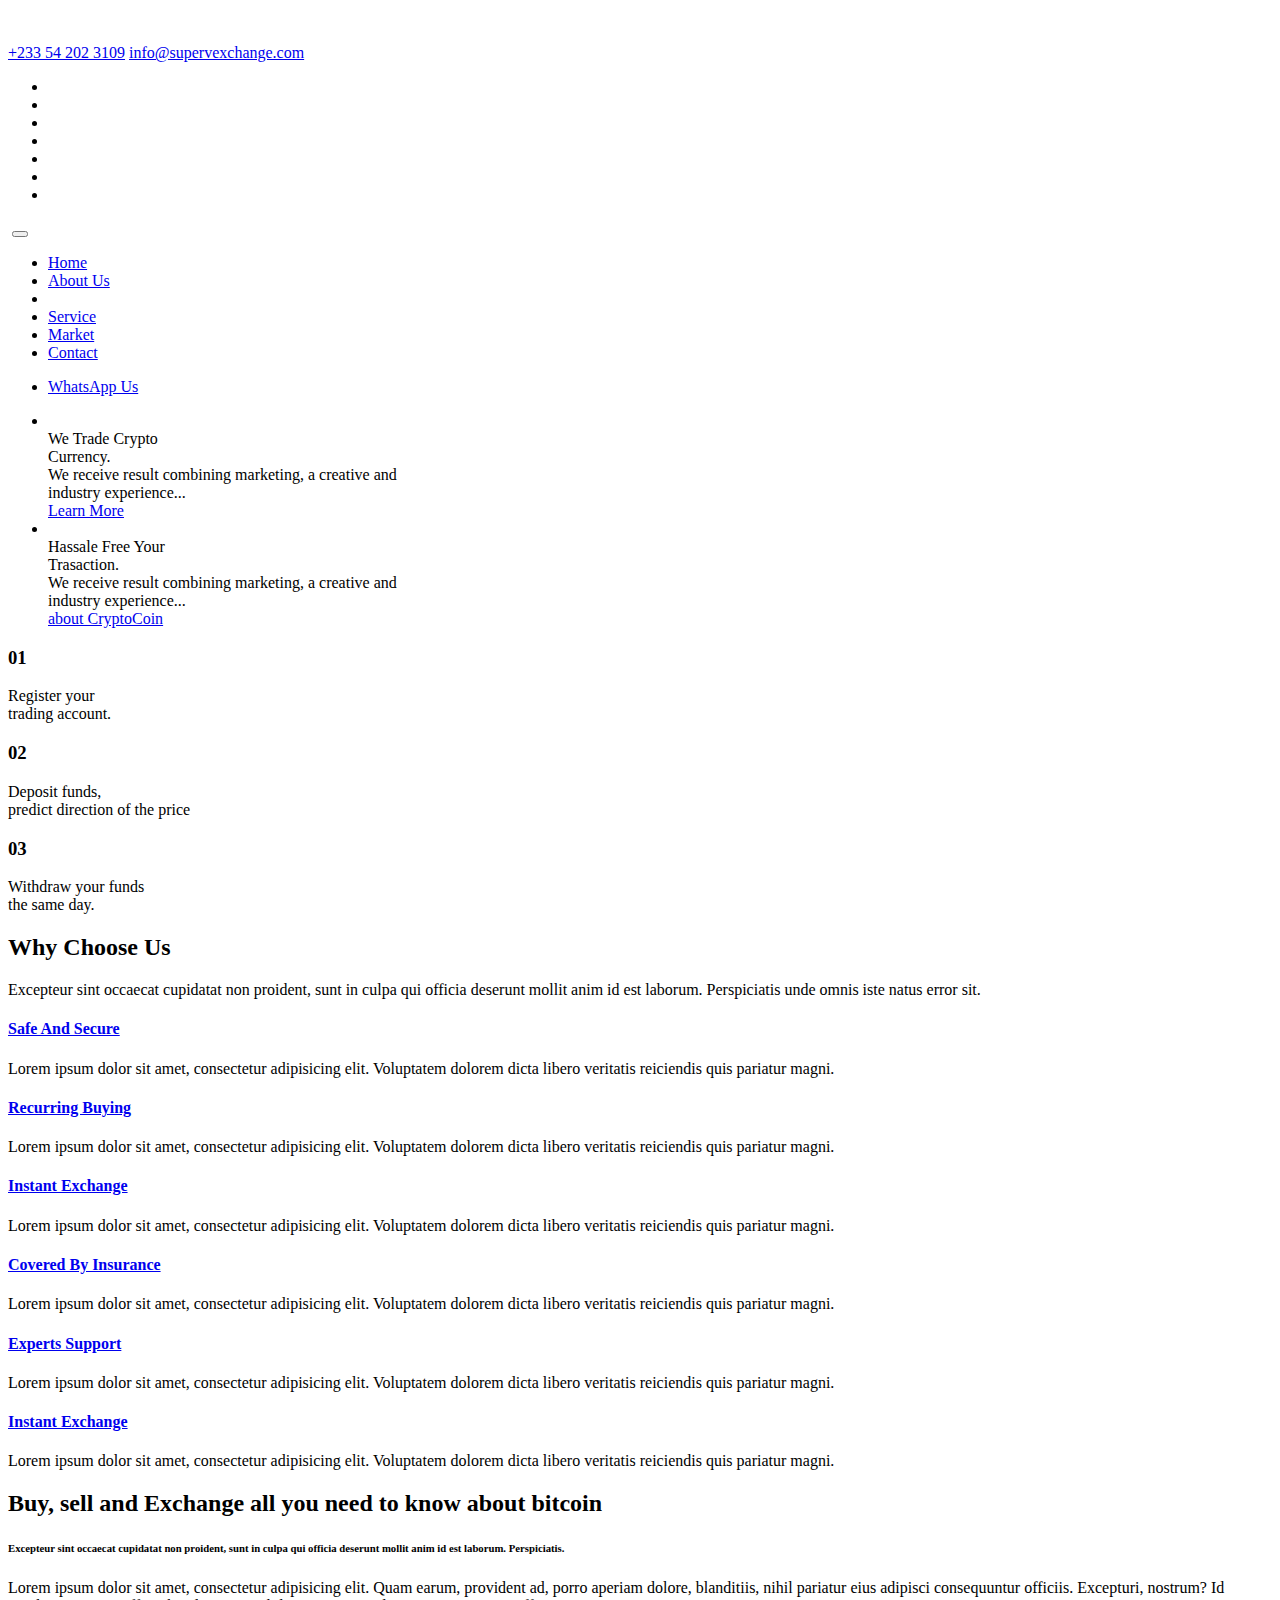
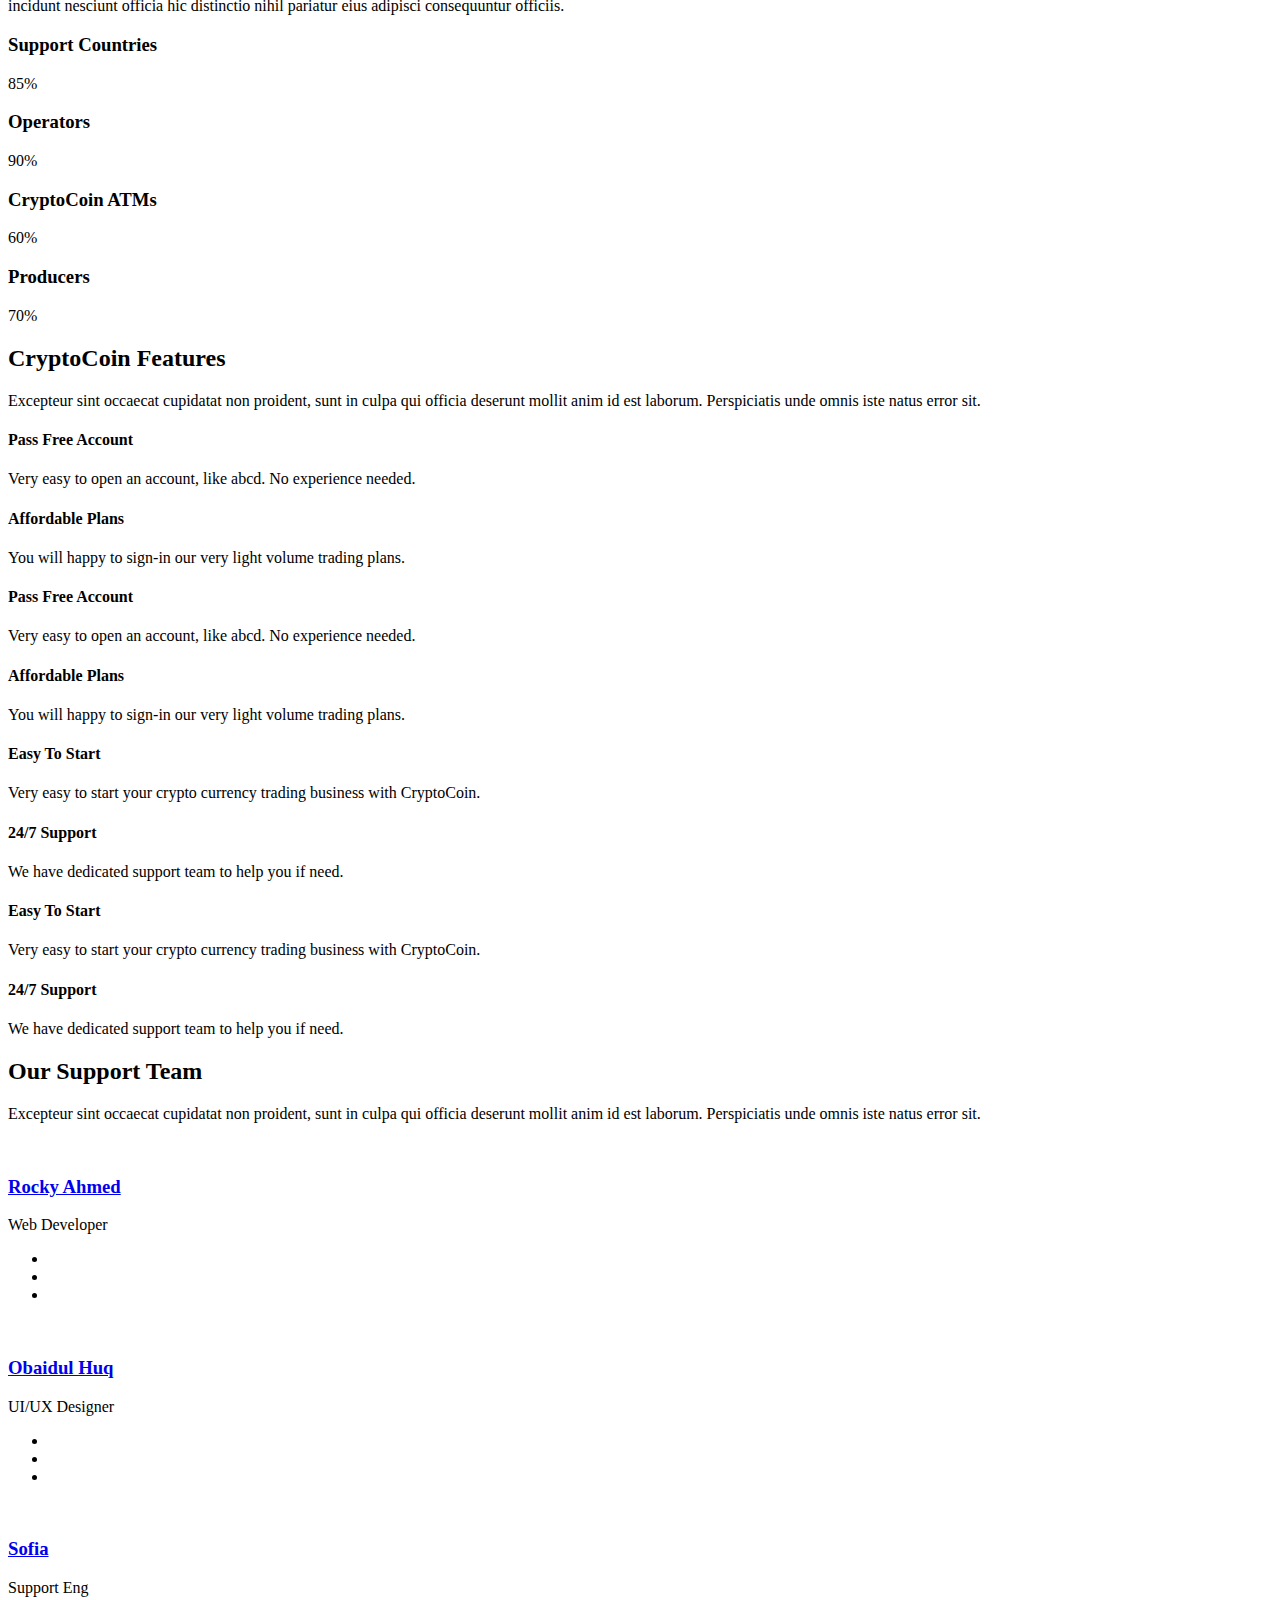
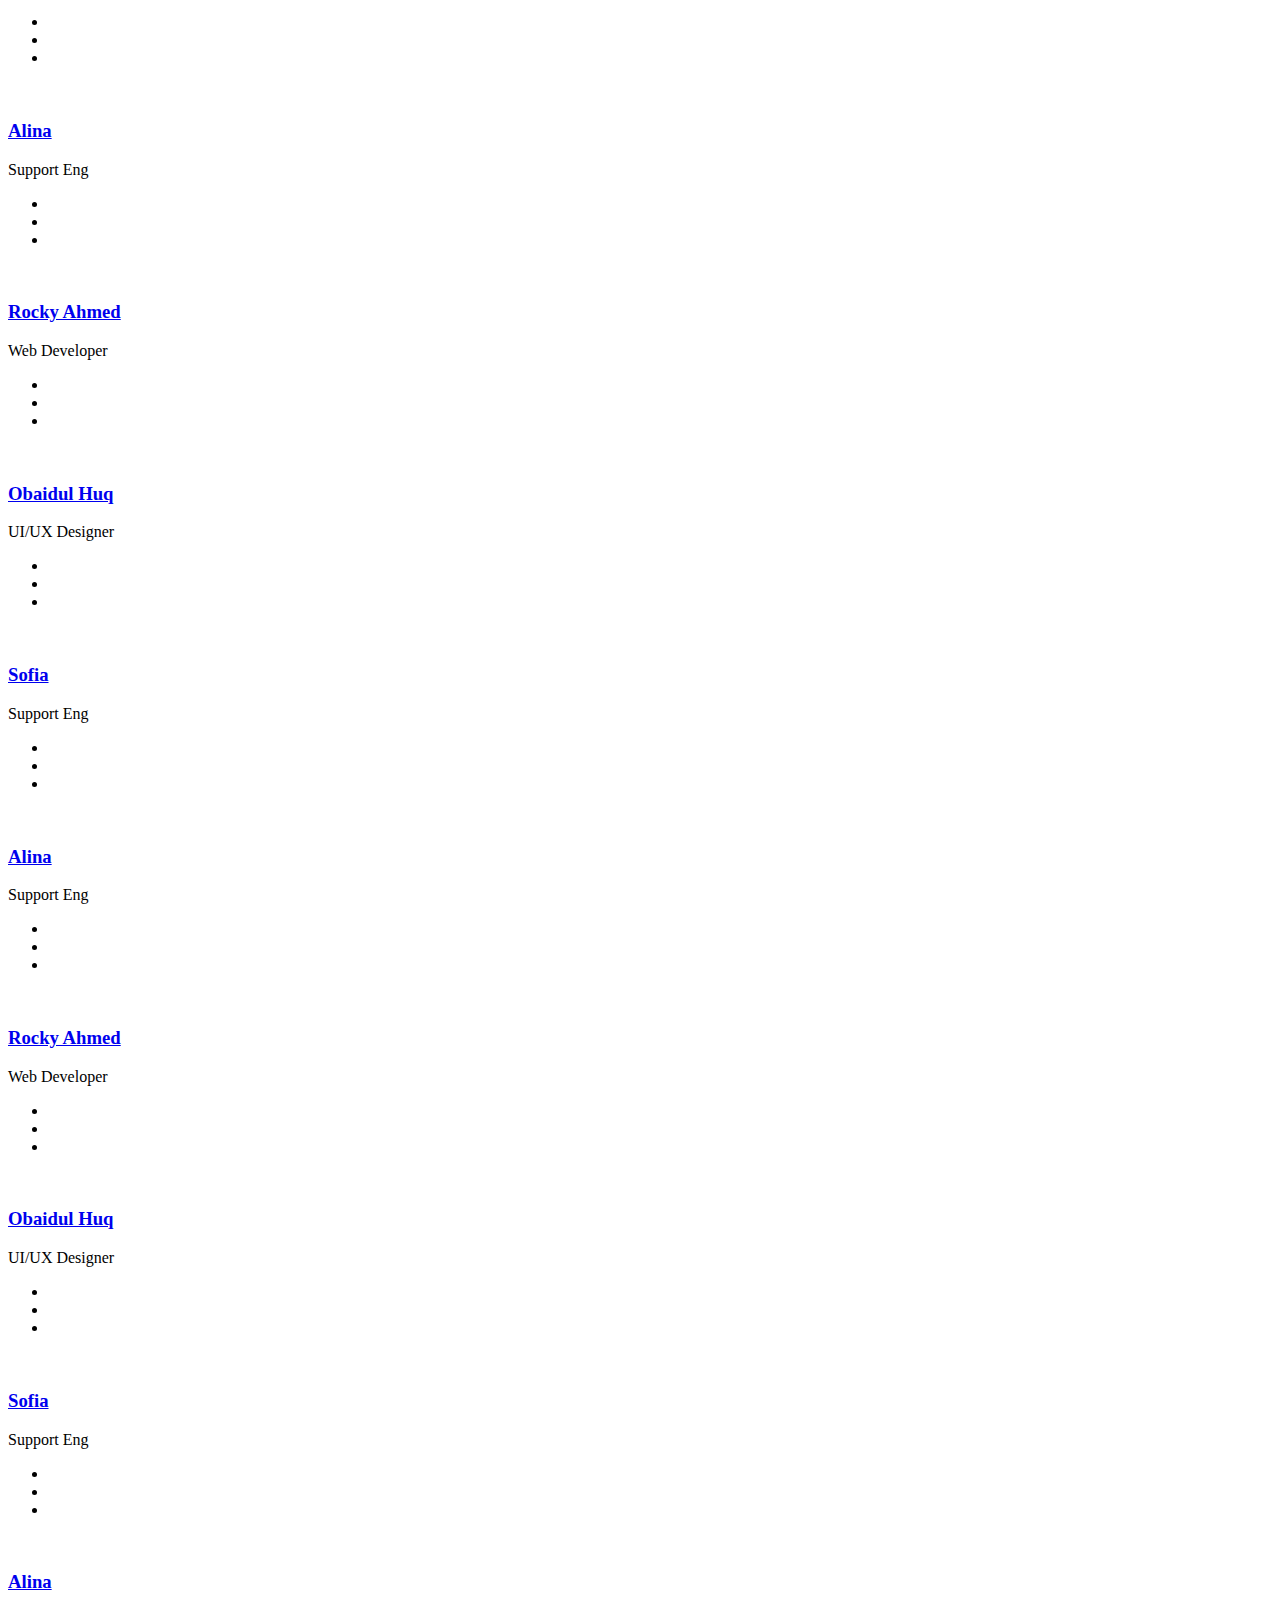
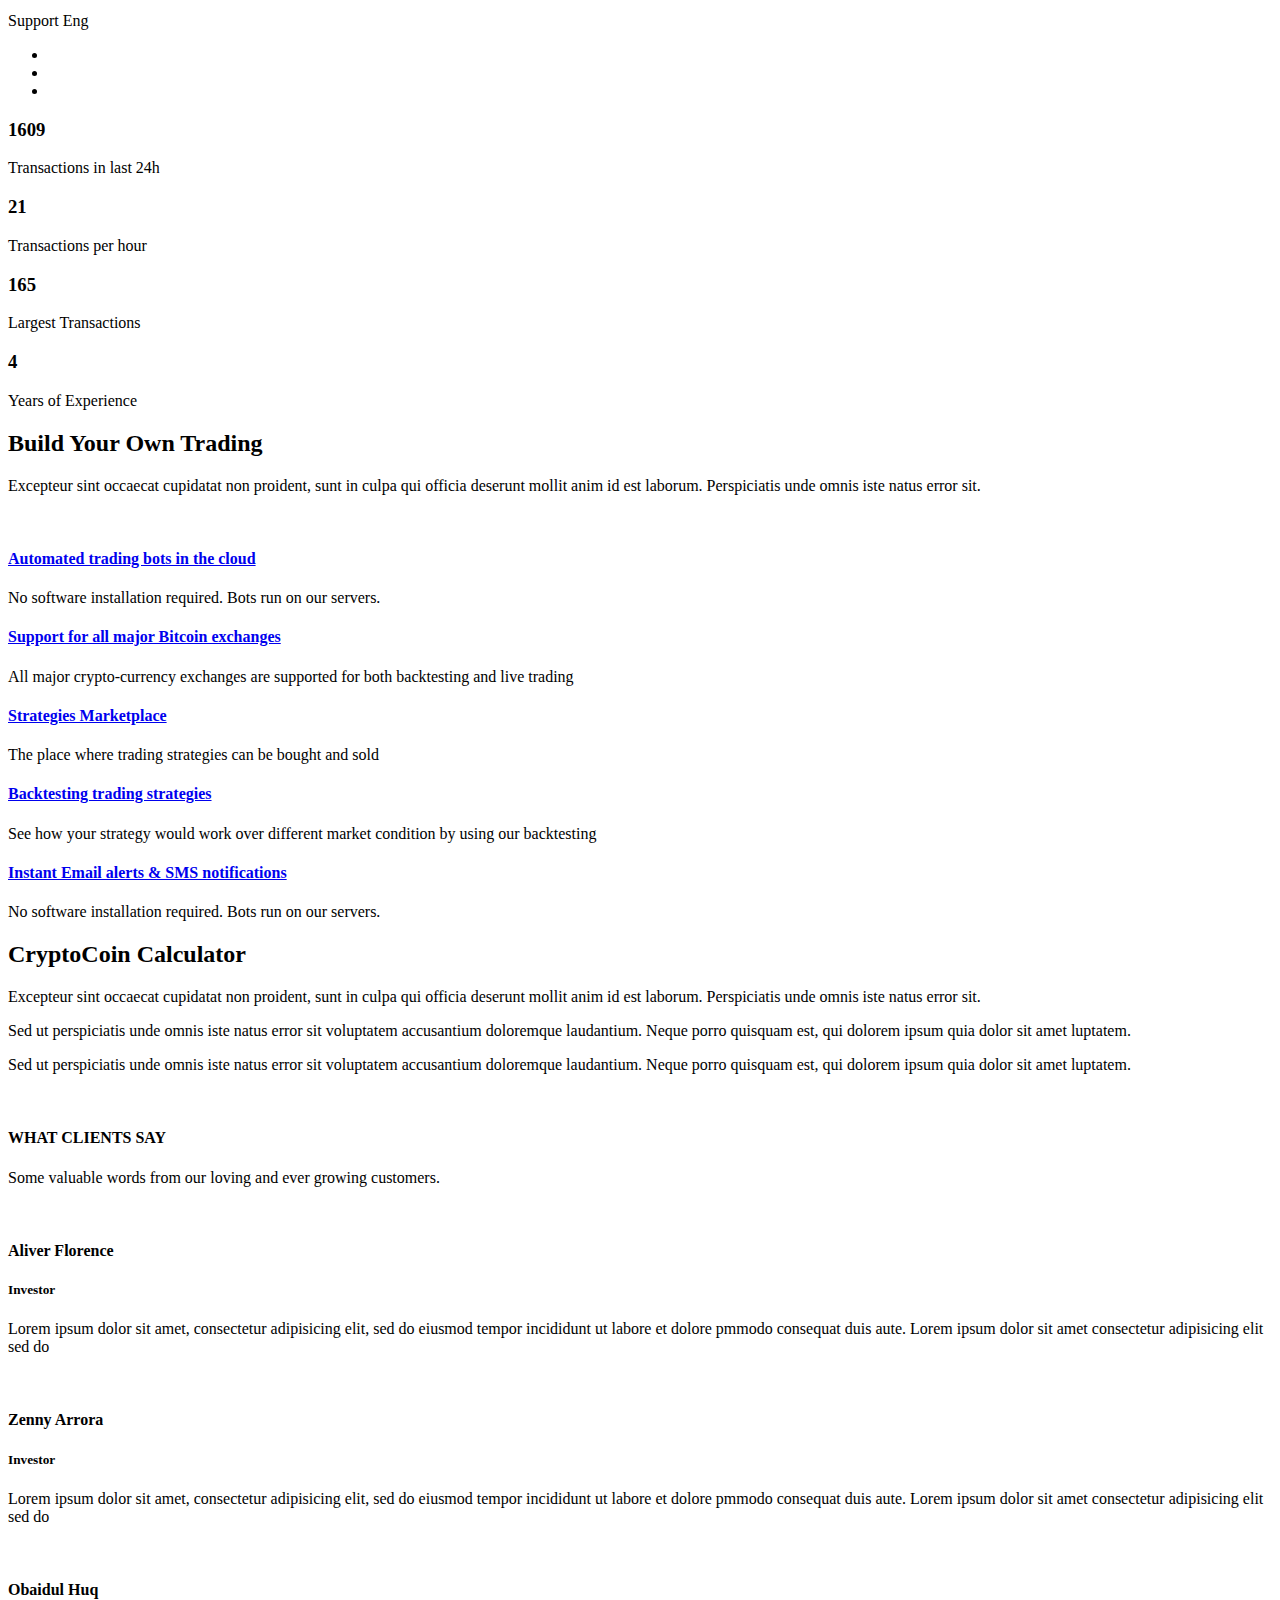
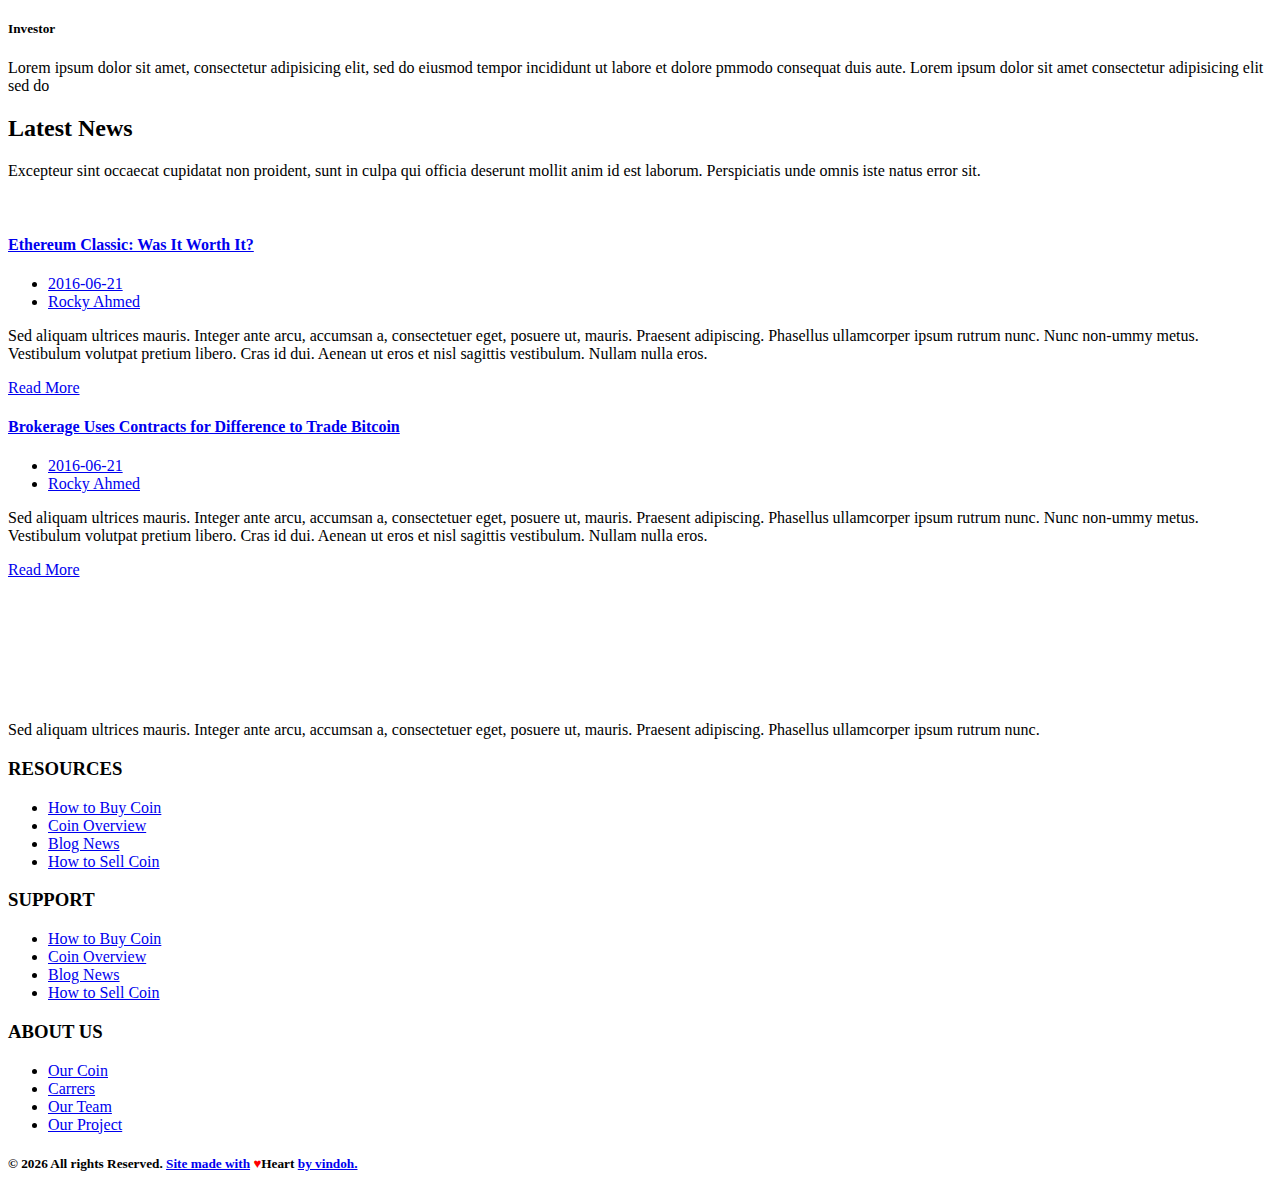
==== index.html @ 423808af "Initial commit" ====
<!DOCTYPE html>
<html lang="en">
    <head>
        <meta charset="utf-8">
        <meta http-equiv="X-UA-Compatible" content="IE=edge">
        <meta name="viewport" content="width=device-width, initial-scale=1">
        
        <link rel="icon" href="img/sani-icon.png" type="image/x-icon" />
        <!-- The above 3 meta tags *must* come first in the head; any other head content must come *after* these tags -->
        <title>SupervExchange</title>

        <style>
            .red-heart {
                color: red;
            }
        </style>

        <!-- Icon css link -->
        <link href="css/font-awesome.min.css" rel="stylesheet">
        <link href="vendors/flat-icon/flaticon.css" rel="stylesheet">
        <!-- Bootstrap -->
        <link href="css/bootstrap.min.css" rel="stylesheet">
        
        <!-- Rev slider css -->
        <link href="vendors/revolution/css/settings.css" rel="stylesheet">
        <link href="vendors/revolution/css/layers.css" rel="stylesheet">
        <link href="vendors/revolution/css/navigation.css" rel="stylesheet">
        
        <!-- Extra plugin css -->
        <link href="vendors/owl-carousel/owl.carousel.min.css" rel="stylesheet">
        <link href="vendors/animate-css/animate.css" rel="stylesheet">
        <link href="vendors/nice-select/nice-select.css" rel="stylesheet">
        
        <link href="css/style.css" rel="stylesheet">
        <link href="css/responsive.css" rel="stylesheet">

        <!-- HTML5 shim and Respond.js for IE8 support of HTML5 elements and media queries -->
        <!-- WARNING: Respond.js doesn't work if you view the page via file:// -->
        <!--[if lt IE 9]>
        <script src="https://oss.maxcdn.com/html5shiv/3.7.3/html5shiv.min.js"></script>
        <script src="https://oss.maxcdn.com/respond/1.4.2/respond.min.js"></script>
        <![endif]-->
    </head>
    <body>
       
       <div class="preloader">
            <div class="left_pre"></div>
            <div class="right_pre"></div>
            <div class="row m0 content">            
                <div class="circle">
                    <div class="red">
                        <div class="rotator">
                            <img src="img/curve.png" alt="">
                        </div>
                        <a href="#" class="logo"><img src="img/loading-img.png" alt=""></a>
                    </div>
                </div>
            </div>
        </div>
        
        <!--================Header Menu Area =================-->
        <header class="main_menu_area">
            <div class="top_menu">
                <div class="container">
                    <div class="float-md-left">
                        <div class="top_contact">
                            <a href="https://wa.me/233542023109"><i class="fa fa-phone"></i>+233 54 202 3109</a>
                            <a href="mailto:info@wethemez.com"><i class="fa fa-envelope"></i>info@supervexchange.com</a>
                        </div>
                    </div>
                    <div class="float-md-right">
                        <ul class="top_social">
                            <li><a href="#"><i class="fa fa-facebook"></i></a></li>
                            <li><a href="#"><i class="fa fa-twitter"></i></a></li>
                            <li><a href="#"><i class="fa fa-dribbble"></i></a></li>
                            <li><a href="#"><i class="fa fa-behance"></i></a></li>
                            <li><a href="#"><i class="fa fa-instagram"></i></a></li>
                            <li><a href="#"><i class="fa fa-google-plus"></i></a></li>
                            <li><a href="#"><i class="fa fa-youtube-play"></i></a></li>
                        </ul>
                    </div>
                </div>
            </div>
            <div class="main_menu_inner">
                <div class="container">
                    <nav class="navbar navbar-expand-lg navbar-light bg-light">
                        <a class="navbar-brand" href="#"><img src="img/logo.png" alt=""></a>
                        <button class="navbar-toggler" data-toggle="collapse" data-target="#navbarSupportedContent" aria-controls="navbarSupportedContent" aria-expanded="false" aria-label="Toggle navigation">
                            <span class="my_toggle_menu">
                            	<span></span>
                            	<span></span>
                            	<span></span>
                            </span>
                        </button>

                        <div class="collapse navbar-collapse" id="navbarSupportedContent">
                            <ul class="navbar-nav mr-auto">
                                <li class="nav-item dropdown submenu active">
                                    <a class="nav-link dropdown-toggle" href="index.html" role="button"  aria-haspopup="true" aria-expanded="false">
                                    Home
                                    </a>
                                </li>
                                <li class="nav-item">
                                    <a class="nav-link" href="about-us.html">About Us</a>
                                </li>
                                <li class="nav-item dropdown submenu">
                                    <li class="nav-item">
                                        <a class="nav-link" href="service.html">Service</a>
                                    </li>
                                </li>
                                <li class="nav-item">
                                    <a class="nav-link" href="market-data.html">Market</a>
                                </li>
                                <li class="nav-item">
                                    <a class="nav-link" href="contact.html">Contact</a>
                                </li>
                            </ul>
                            <ul class="navbar-nav justify-content-end">
                                <li class="nav-item">
                                    <a class="nav-link" href="https://wa.me/233542023109">WhatsApp Us</a>
                                </li>
                            </ul>
                        </div>
                    </nav>
                </div>
            </div>
        </header>
        <!--================End Footer Area =================-->
        
        <!--================Slider Area =================-->
        <section class="home_agency_slider_area">
            <div id="home_slider" class="rev_slider" data-version="5.3.1.6">
                <ul>
                    <li data-index="rs-1587" data-transition="fade" data-slotamount="default" data-hideafterloop="0" data-hideslideonmobile="off"  data-easein="default" data-easeout="default" data-masterspeed="300"  data-thumb="img/home-slider/slider-1.jpg"  data-rotate="0"  data-saveperformance="off"  data-title="Creative" data-param1="01" data-param2="" data-param3="" data-param4="" data-param5="" data-param6="" data-param7="" data-param8="" data-param9="" data-param10="" data-description="">
                    <!-- MAIN IMAGE -->
                    <img src="img/home-slider/slider-1.jpg"  alt="" data-bgposition="center center" data-bgfit="cover" data-bgrepeat="no-repeat" data-bgparallax="5" class="rev-slidebg" data-no-retina>

                        <!-- LAYER NR. 1 -->
                        <div class="slider_text_box">
                            <div class="tp-caption tp-resizeme first_text" 
                            data-x="['left','left','left','left','left','center']" 
                            data-hoffset="['0','80','80','0','15','0']" 
                            data-y="['top','top','top','top']" 
                            data-voffset="['290','290','290','290','320','180']" 
                            data-fontsize="['70','70','70','70','50','30']"
                            data-lineheight="['80','80','80','80','60','40']"
                            data-width="['none','none','none','none','none']"
                            data-height="none"
                            data-whitespace="nowrap"
                            data-type="text" 
                            data-responsive_offset="on" 
                            data-frames='[{"delay":"+290","speed":2000,"frame":"0","from":"y:50px;opacity:0;fb:20px;","to":"o:1;fb:0;","ease":"Power4.easeOut"},{"delay":"wait","speed":300,"frame":"999","to":"opacity:0;fb:0;","ease":"Power3.easeInOut"}]'
                            data-textAlign="['left','left','left','left','left','center']">We Trade <span> Crypto</span><br/>Currency<span>.</span></div>
                            
                            <div class="tp-caption tp-resizeme secand_text" 
                                data-x="['left','left','left','left','left','center']" 
                                data-hoffset="['0','80','80','0','15','0']" 
                                data-y="['top','top','top','top']" 
                                data-voffset="['475','475',475','475','475','270']"   
                                data-fontsize="['22','22','22','22','16','16']"
                                data-lineheight="['38','38','38','38','28','28']"
                                data-width="['none','none','none','none','none','300']"
                                data-height="none"
                                data-whitespace="['nowrap','nowrap','nowrap','nowrap','nowrap','normal']"
                                data-type="text" 
                                data-transform_idle="o:1;"
                                data-frames="[{&quot;delay&quot;:10,&quot;speed&quot;:1500,&quot;frame&quot;:&quot;0&quot;,&quot;from&quot;:&quot;y:[100%];z:0;rX:0deg;rY:0;rZ:0;sX:1;sY:1;skX:0;skY:0;opacity:0;&quot;,&quot;mask&quot;:&quot;x:0px;y:[100%];s:inherit;e:inherit;&quot;,&quot;to&quot;:&quot;o:1;&quot;,&quot;ease&quot;:&quot;Power2.easeInOut&quot;},{&quot;delay&quot;:&quot;wait&quot;,&quot;speed&quot;:1500,&quot;frame&quot;:&quot;999&quot;,&quot;to&quot;:&quot;y:[175%];&quot;,&quot;mask&quot;:&quot;x:inherit;y:inherit;s:inherit;e:inherit;&quot;,&quot;ease&quot;:&quot;Power2.easeInOut&quot;}]"
                                data-textAlign="['left','left','left','left','left','center']">We receive result combining marketing, a creative and <br /> industry experience...
                            </div>
                            
                            <div class="tp-caption tp-resizeme" 
                                data-x="['left','left','left','left','left','center']" 
                                data-hoffset="['0','80','80','0','15','0']" 
                                data-y="['top','top','top','top']" 
                                data-voffset="['580','580','580','580','580','380']" 
                                data-width="['none','none','none','none','none']"
                                data-height="none"
                                data-whitespace="nowrap"
                                data-type="text" 
                                data-responsive_offset="on" 
                                data-frames="[{&quot;delay&quot;:10,&quot;speed&quot;:1500,&quot;frame&quot;:&quot;0&quot;,&quot;from&quot;:&quot;y:[100%];z:0;rX:0deg;rY:0;rZ:0;sX:1;sY:1;skX:0;skY:0;opacity:0;&quot;,&quot;mask&quot;:&quot;x:0px;y:[100%];s:inherit;e:inherit;&quot;,&quot;to&quot;:&quot;o:1;&quot;,&quot;ease&quot;:&quot;Power2.easeInOut&quot;},{&quot;delay&quot;:&quot;wait&quot;,&quot;speed&quot;:1500,&quot;frame&quot;:&quot;999&quot;,&quot;to&quot;:&quot;y:[175%];&quot;,&quot;mask&quot;:&quot;x:inherit;y:inherit;s:inherit;e:inherit;&quot;,&quot;ease&quot;:&quot;Power2.easeInOut&quot;}]"
                                data-textAlign="['left','left','left','left','left','center']">
                                <a class="slider_btn" href="#">Learn More</a>
                            </div>
                        </div>
                    </li>
                    <li data-index="rs-1588" data-transition="fade" data-slotamount="default" data-hideafterloop="0" data-hideslideonmobile="off"  data-easein="default" data-easeout="default" data-masterspeed="300"  data-thumb="img/home-slider/slider-2.jpg"  data-rotate="0"  data-saveperformance="off"  data-title="Creative" data-param1="01" data-param2="" data-param3="" data-param4="" data-param5="" data-param6="" data-param7="" data-param8="" data-param9="" data-param10="" data-description="">
                    <!-- MAIN IMAGE -->
                    <img src="img/home-slider/slider-2.jpg"  alt="" data-bgposition="center center" data-bgfit="cover" data-bgrepeat="no-repeat" data-bgparallax="5" class="rev-slidebg" data-no-retina>
                    <!-- LAYERS -->
                        <!-- LAYERS -->

                        <!-- LAYER NR. 1 -->
                        <div class="slider_text_box">
                            <div class="tp-caption tp-resizeme first_text" 
                            data-x="['left','left','left','left','left','center']" 
                            data-hoffset="['0','80','80','0','15','0']" 
                            data-y="['top','top','top','top']" 
                            data-voffset="['290','290','290','290','320','180']" 
                            data-fontsize="['70','70','70','70','50','30']"
                            data-lineheight="['80','80','80','80','60','40']"
                            data-width="['none','none','none','none','none']"
                            data-height="none"
                            data-whitespace="nowrap"
                            data-type="text" 
                            data-responsive_offset="on" 
                            data-frames="[{&quot;delay&quot;:10,&quot;speed&quot;:1500,&quot;frame&quot;:&quot;0&quot;,&quot;from&quot;:&quot;y:[-100%];z:0;rX:0deg;rY:0;rZ:0;sX:1;sY:1;skX:0;skY:0;&quot;,&quot;mask&quot;:&quot;x:0px;y:0px;s:inherit;e:inherit;&quot;,&quot;to&quot;:&quot;o:1;&quot;,&quot;ease&quot;:&quot;Power2.easeInOut&quot;},{&quot;delay&quot;:&quot;wait&quot;,&quot;speed&quot;:1500,&quot;frame&quot;:&quot;999&quot;,&quot;to&quot;:&quot;y:[175%];&quot;,&quot;mask&quot;:&quot;x:inherit;y:inherit;s:inherit;e:inherit;&quot;,&quot;ease&quot;:&quot;Power2.easeInOut&quot;}]"
                            data-textAlign="['left','left','left','left','left','center']">Hassale Free Your <br /><span>Trasaction</span>.</div>
                            
                            <div class="tp-caption tp-resizeme secand_text" 
                                data-x="['left','left','left','left','left','center']" 
                                data-hoffset="['0','80','80','0','15','0']" 
                                data-y="['top','top','top','top']" 
                                data-voffset="['475','475',475','475','475','270']"   
                                data-fontsize="['22','22','22','22','16','16']"
                                data-lineheight="['38','38','38','38','28','28']"
                                data-width="['none','none','none','none','none','300']"
                                data-height="none"
                                data-whitespace="['nowrap','nowrap','nowrap','nowrap','nowrap','normal']"
                                data-type="text" 
                                data-responsive_offset="on"
                                data-transform_idle="o:1;"
                                data-frames="[{&quot;delay&quot;:10,&quot;speed&quot;:1500,&quot;frame&quot;:&quot;0&quot;,&quot;from&quot;:&quot;y:[100%];z:0;rX:0deg;rY:0;rZ:0;sX:1;sY:1;skX:0;skY:0;opacity:0;&quot;,&quot;mask&quot;:&quot;x:0px;y:[100%];s:inherit;e:inherit;&quot;,&quot;to&quot;:&quot;o:1;&quot;,&quot;ease&quot;:&quot;Power2.easeInOut&quot;},{&quot;delay&quot;:&quot;wait&quot;,&quot;speed&quot;:1500,&quot;frame&quot;:&quot;999&quot;,&quot;to&quot;:&quot;y:[175%];&quot;,&quot;mask&quot;:&quot;x:inherit;y:inherit;s:inherit;e:inherit;&quot;,&quot;ease&quot;:&quot;Power2.easeInOut&quot;}]"
                                data-textAlign="['left','left','left','left','left','center']">We receive result combining marketing, a creative and <br /> industry experience...
                            </div>
                            
                            <div class="tp-caption tp-resizeme" 
                                data-x="['left','left','left','left','left','center']" 
                                data-hoffset="['0','80','80','0','15','0']" 
                                data-y="['top','top','top','top']" 
                                data-voffset="['580','580','580','580','580','380']" 
                                data-width="['none','none','none','none','none']"
                                data-type="text" 
                                data-responsive_offset="on" 
                                data-frames="[{&quot;delay&quot;:10,&quot;speed&quot;:1500,&quot;frame&quot;:&quot;0&quot;,&quot;from&quot;:&quot;y:[100%];z:0;rX:0deg;rY:0;rZ:0;sX:1;sY:1;skX:0;skY:0;opacity:0;&quot;,&quot;mask&quot;:&quot;x:0px;y:[100%];s:inherit;e:inherit;&quot;,&quot;to&quot;:&quot;o:1;&quot;,&quot;ease&quot;:&quot;Power2.easeInOut&quot;},{&quot;delay&quot;:&quot;wait&quot;,&quot;speed&quot;:1500,&quot;frame&quot;:&quot;999&quot;,&quot;to&quot;:&quot;y:[175%];&quot;,&quot;mask&quot;:&quot;x:inherit;y:inherit;s:inherit;e:inherit;&quot;,&quot;ease&quot;:&quot;Power2.easeInOut&quot;}]"
                                data-textAlign="['left','left','left','left','left','center']">
                                <a class="slider_btn" href="#">about CryptoCoin</a>
                            </div>
                        </div>
                    </li>
                </ul>
            </div>
        </section>
        <!--================End Slider Area =================-->
        
        <!--================Small Feature Area =================-->
        <section class="small_feature_area p_100">
            <div class="container">
                <div class="row small_feature_inner">
                    <div class="col-lg-4 col-md-6">
                        <div class="media">
                            <div class="d-flex">
                                <h3>01</h3>
                            </div>
                            <div class="media-body">
                                <p>Register your <br /> trading account.</p>
                            </div>
                        </div>
                    </div>
                    <div class="col-lg-4 col-md-6">
                        <div class="media">
                            <div class="d-flex">
                                <h3>02</h3>
                            </div>
                            <div class="media-body">
                                <p>Deposit funds, <br /> predict direction of the price </p>
                            </div>
                        </div>
                    </div>
                    <div class="col-lg-4 col-md-6">
                        <div class="media">
                            <div class="d-flex">
                                <h3>03</h3>
                            </div>
                            <div class="media-body">
                                <p>Withdraw your funds <br /> the same day.</p>
                            </div>
                        </div>
                    </div>
                </div>
            </div>
        </section>
        <!--================End Small Feature Area =================-->
        
        <!--================Choose Bitcoin Area =================-->
        <section class="choose_bitcoin_area p_100">
            <div class="container">
                <div class="main_title">
                    <h2>Why Choose Us</h2>
                    <p>Excepteur sint occaecat cupidatat non proident, sunt in culpa qui officia deserunt mollit anim id est laborum. Perspiciatis unde omnis iste natus error sit.</p>
                </div>
                <div class="row choose_bit_inner">
                    <div class="col-lg-4 col-md-6">
                        <div class="choose_botcoin_item">
                            <i class="flaticon-money-5"></i>
                            <a href="#"><h4>Safe And Secure</h4></a>
                            <p>Lorem ipsum dolor sit amet, consectetur adipisicing elit. Voluptatem dolorem dicta libero veritatis reiciendis quis pariatur magni.</p>
                        </div>
                    </div>
                    <div class="col-lg-4 col-md-6">
                        <div class="choose_botcoin_item">
                            <i class="flaticon-money-2"></i>
                            <a href="#"><h4>Recurring Buying</h4></a>
                            <p>Lorem ipsum dolor sit amet, consectetur adipisicing elit. Voluptatem dolorem dicta libero veritatis reiciendis quis pariatur magni.</p>
                        </div>
                    </div>
                    <div class="col-lg-4 col-md-6">
                        <div class="choose_botcoin_item">
                            <i class="flaticon-bitcoin-1"></i>
                            <a href="#"><h4>Instant Exchange</h4></a>
                            <p>Lorem ipsum dolor sit amet, consectetur adipisicing elit. Voluptatem dolorem dicta libero veritatis reiciendis quis pariatur magni.</p>
                        </div>
                    </div>
                    <div class="col-lg-4 col-md-6">
                        <div class="choose_botcoin_item">
                            <i class="flaticon-money-6"></i>
                            <a href="#"><h4>Covered By Insurance</h4></a>
                            <p>Lorem ipsum dolor sit amet, consectetur adipisicing elit. Voluptatem dolorem dicta libero veritatis reiciendis quis pariatur magni.</p>
                        </div>
                    </div>
                    <div class="col-lg-4 col-md-6">
                        <div class="choose_botcoin_item">
                            <i class="flaticon-money-7"></i>
                            <a href="#"><h4>Experts Support</h4></a>
                            <p>Lorem ipsum dolor sit amet, consectetur adipisicing elit. Voluptatem dolorem dicta libero veritatis reiciendis quis pariatur magni.</p>
                        </div>
                    </div>
                    <div class="col-lg-4 col-md-6">
                        <div class="choose_botcoin_item">
                            <i class="flaticon-money-8"></i>
                            <a href="#"><h4>Instant Exchange</h4></a>
                            <p>Lorem ipsum dolor sit amet, consectetur adipisicing elit. Voluptatem dolorem dicta libero veritatis reiciendis quis pariatur magni.</p>
                        </div>
                    </div>
                </div>
            </div>
        </section>
        <!--================End Choose Bitcoin Area =================-->
        
        <!--================Bitcoin About Area =================-->
        <section class="bitcoin_about_area p_100">
            <div class="container">
                <div class="row">
                    <div class="col-lg-5">
                        <div class="bitcoin_about_img" data-parallax="scroll" data-image-src="img/bitcoin-about.jpg">
                            
                        </div>
                    </div>
                    <div class="col-lg-7">
                        <div class="bit_about_text">
                            <div class="left_title">
                                <h2>Buy, sell and Exchange all you need to know about bitcoin</h2>
                                <h6>Excepteur sint occaecat cupidatat non proident, sunt in culpa qui officia deserunt mollit anim id est laborum. Perspiciatis.</h6>
                            </div>
                            <p>Lorem ipsum dolor sit amet, consectetur adipisicing elit. Quam earum, provident ad, porro aperiam dolore, blanditiis, nihil pariatur eius adipisci consequuntur officiis. Excepturi, nostrum? Id incidunt nesciunt officia hic distinctio nihil pariatur eius adipisci consequuntur officiis.</p>
                            <div class="our_skill_inner">
                                <div class="single_skill">
                                    <h3>Support Countries</h3>
                                    <div class="progress" data-value="85">
                                        <div class="progress-bar">
                                            <div class="progress_parcent"><span class="counter count-text" data-speed="3000" data-stop="85%">85</span>%</div>
                                        </div>
                                    </div>
                                </div>
                                <div class="single_skill">
                                    <h3>Operators</h3>
                                    <div class="progress" data-value="90">
                                        <div class="progress-bar">
                                            <div class="progress_parcent"><span class="counter count-text">90</span>%</div>
                                        </div>
                                    </div>
                                </div>
                                <div class="single_skill">
                                    <h3>CryptoCoin ATMs</h3>
                                    <div class="progress" data-value="60">
                                        <div class="progress-bar">
                                            <div class="progress_parcent"><span class="counter count-text">60</span>%</div>
                                        </div>
                                    </div>
                                </div>
                                <div class="single_skill">
                                    <h3>Producers</h3>
                                    <div class="progress" data-value="70">
                                        <div class="progress-bar">
                                            <div class="progress_parcent"><span class="counter count-text">70</span>%</div>
                                        </div>
                                    </div>
                                </div>
                            </div>
                        </div>
                    </div>
                </div>
            </div>
        </section>
        <!--================End Bitcoin About Area =================-->
        
        <!--================Why Gain Bitcoin Area =================-->
        <section class="why_gain_bitcoin p_100">
            <div class="container">
                <div class="main_title">
                    <h2>CryptoCoin Features</h2>
                    <p>Excepteur sint occaecat cupidatat non proident, sunt in culpa qui officia deserunt mollit anim id est laborum. Perspiciatis unde omnis iste natus error sit.</p>
                </div>
                <div class="row gain_coin_inner">
                    <div class="col-lg-3">
                        <div class="gain_coin_item coint_right wow fadeInRight animated" data-rel="1">
                            <div class="media">
                                <div class="media-body">
                                    <h4>Pass Free Account</h4>
                                    <p>Very easy to open an account, like abcd. No experience needed.</p>
                                </div>
                                <div class="d-flex">
                                    <i class="flaticon-money"></i> 
                                </div>
                            </div>
                        </div>
                        <div class="gain_coin_item coint_right wow fadeInRight animated" data-rel="2">
                            <div class="media">
                                <div class="media-body">
                                    <h4>Affordable Plans</h4>
                                    <p>You will happy to sign-in our very light volume trading plans.</p>
                                </div>
                                <div class="d-flex"><i class="flaticon-computer"></i></div>
                            </div>
                        </div>
                    </div>
                    <div class="col-lg-6">
                        <div class="gain_coin_round">
                            <div class="g_coin_r_item" data-rel="1">
                                <h4>Pass Free Account</h4>
                                <p>Very easy to open an account, like abcd. No experience needed.</p>
                            </div>
                            <div class="g_coin_r_item" data-rel="2">
                                <h4>Affordable Plans</h4>
                                <p>You will happy to sign-in our very light volume trading plans.</p>
                            </div>
                            <div class="g_coin_r_item" data-rel="3">
                                <h4>Easy To Start</h4>
                                <p>Very easy to start your crypto currency trading business with CryptoCoin.</p>
                            </div>
                            <div class="g_coin_r_item" data-rel="4">
                                <h4>24/7 Support</h4>
                                <p>We have dedicated support team to help you if need.</p>
                            </div>
                        </div>
                    </div>
                    <div class="col-lg-3">
                        <div class="gain_coin_item wow fadeInLeft animated" data-rel="3">
                            <div class="media">
                                <div class="d-flex"><i class="flaticon-money-1"></i></div>
                                <div class="media-body">
                                    <h4>Easy To Start</h4>
                                    <p>Very easy to start your crypto currency trading business with CryptoCoin.</p>
                                </div>
                            </div>
                        </div>
                        <div class="gain_coin_item wow fadeInLeft animated" data-rel="4">
                            <div class="media">
                                <div class="d-flex">
                                    <i class="flaticon-computer-1"></i>
                                </div>
                                <div class="media-body">
                                    <h4>24/7 Support</h4>
                                    <p>We have dedicated support team to help you if need.</p>
                                </div>
                            </div>
                        </div>
                    </div>
                </div>
            </div>
        </section>
        <!--================End Why Gain Bitcoin Area =================-->
        
        <!--================Team Area =================-->
        <section class="team_area p_100">
            <div class="container">
                <div class="main_title">
                    <h2>Our Support Team</h2>
                    <p>Excepteur sint occaecat cupidatat non proident, sunt in culpa qui officia deserunt mollit anim id est laborum. Perspiciatis unde omnis iste natus error sit.</p>
                </div>
                <div class="team_slider owl-carousel">
                    <div class="item">
                        <div class="team_item">
                            <img src="img/team/team-1.jpg" alt="">
                            <div class="team_hover">
                                <a href="#"><h3>Rocky Ahmed</h3></a>
                                <p>Web Developer</p>
                            </div>
                            <div class="team_social">
                                <ul>
                                    <li><a href="#"><i class="fa fa-facebook"></i></a></li>
                                    <li><a href="#"><i class="fa fa-twitter"></i></a></li>
                                    <li><a href="#"><i class="fa fa-pinterest"></i></a></li>
                                </ul>
                            </div>
                        </div>
                    </div>
                    <div class="item">
                        <div class="team_item">
                            <img src="img/team/team-3.jpg" alt="">
                            <div class="team_hover">
                                <a href="#"><h3>Obaidul Huq</h3></a>
                                <p>UI/UX Designer</p>
                            </div>
                            <div class="team_social">
                                <ul>
                                    <li><a href="#"><i class="fa fa-facebook"></i></a></li>
                                    <li><a href="#"><i class="fa fa-twitter"></i></a></li>
                                    <li><a href="#"><i class="fa fa-pinterest"></i></a></li>
                                </ul>
                            </div>
                        </div>
                    </div>
                    <div class="item">
                        <div class="team_item">
                            <img src="img/team/team-2.jpg" alt="">
                            <div class="team_hover">
                                <a href="#"><h3>Sofia</h3></a>
                                <p>Support Eng</p>
                            </div>
                            <div class="team_social">
                                <ul>
                                    <li><a href="#"><i class="fa fa-facebook"></i></a></li>
                                    <li><a href="#"><i class="fa fa-twitter"></i></a></li>
                                    <li><a href="#"><i class="fa fa-pinterest"></i></a></li>
                                </ul>
                            </div>
                        </div>
                    </div>
                    <div class="item">
                        <div class="team_item">
                            <img src="img/team/team-4.jpg" alt="">
                            <div class="team_hover">
                                <a href="#"><h3>Alina</h3></a>
                                <p>Support Eng</p>
                            </div>
                            <div class="team_social">
                                <ul>
                                    <li><a href="#"><i class="fa fa-facebook"></i></a></li>
                                    <li><a href="#"><i class="fa fa-twitter"></i></a></li>
                                    <li><a href="#"><i class="fa fa-pinterest"></i></a></li>
                                </ul>
                            </div>
                        </div>
                    </div>
                    <div class="item">
                        <div class="team_item">
                            <img src="img/team/team-1.jpg" alt="">
                            <div class="team_hover">
                                <a href="#"><h3>Rocky Ahmed</h3></a>
                                <p>Web Developer</p>
                            </div>
                            <div class="team_social">
                                <ul>
                                    <li><a href="#"><i class="fa fa-facebook"></i></a></li>
                                    <li><a href="#"><i class="fa fa-twitter"></i></a></li>
                                    <li><a href="#"><i class="fa fa-pinterest"></i></a></li>
                                </ul>
                            </div>
                        </div>
                    </div>
                    <div class="item">
                        <div class="team_item">
                            <img src="img/team/team-3.jpg" alt="">
                            <div class="team_hover">
                                <a href="#"><h3>Obaidul Huq</h3></a>
                                <p>UI/UX Designer</p>
                            </div>
                            <div class="team_social">
                                <ul>
                                    <li><a href="#"><i class="fa fa-facebook"></i></a></li>
                                    <li><a href="#"><i class="fa fa-twitter"></i></a></li>
                                    <li><a href="#"><i class="fa fa-pinterest"></i></a></li>
                                </ul>
                            </div>
                        </div>
                    </div>
                    <div class="item">
                        <div class="team_item">
                            <img src="img/team/team-2.jpg" alt="">
                            <div class="team_hover">
                                <a href="#"><h3>Sofia</h3></a>
                                <p>Support Eng</p>
                            </div>
                            <div class="team_social">
                                <ul>
                                    <li><a href="#"><i class="fa fa-facebook"></i></a></li>
                                    <li><a href="#"><i class="fa fa-twitter"></i></a></li>
                                    <li><a href="#"><i class="fa fa-pinterest"></i></a></li>
                                </ul>
                            </div>
                        </div>
                    </div>
                    <div class="item">
                        <div class="team_item">
                            <img src="img/team/team-4.jpg" alt="">
                            <div class="team_hover">
                                <a href="#"><h3>Alina</h3></a>
                                <p>Support Eng</p>
                            </div>
                            <div class="team_social">
                                <ul>
                                    <li><a href="#"><i class="fa fa-facebook"></i></a></li>
                                    <li><a href="#"><i class="fa fa-twitter"></i></a></li>
                                    <li><a href="#"><i class="fa fa-pinterest"></i></a></li>
                                </ul>
                            </div>
                        </div>
                    </div>
                    <div class="item">
                        <div class="team_item">
                            <img src="img/team/team-1.jpg" alt="">
                            <div class="team_hover">
                                <a href="#"><h3>Rocky Ahmed</h3></a>
                                <p>Web Developer</p>
                            </div>
                            <div class="team_social">
                                <ul>
                                    <li><a href="#"><i class="fa fa-facebook"></i></a></li>
                                    <li><a href="#"><i class="fa fa-twitter"></i></a></li>
                                    <li><a href="#"><i class="fa fa-pinterest"></i></a></li>
                                </ul>
                            </div>
                        </div>
                    </div>
                    <div class="item">
                        <div class="team_item">
                            <img src="img/team/team-3.jpg" alt="">
                            <div class="team_hover">
                                <a href="#"><h3>Obaidul Huq</h3></a>
                                <p>UI/UX Designer</p>
                            </div>
                            <div class="team_social">
                                <ul>
                                    <li><a href="#"><i class="fa fa-facebook"></i></a></li>
                                    <li><a href="#"><i class="fa fa-twitter"></i></a></li>
                                    <li><a href="#"><i class="fa fa-pinterest"></i></a></li>
                                </ul>
                            </div>
                        </div>
                    </div>
                    <div class="item">
                        <div class="team_item">
                            <img src="img/team/team-2.jpg" alt="">
                            <div class="team_hover">
                                <a href="#"><h3>Sofia</h3></a>
                                <p>Support Eng</p>
                            </div>
                            <div class="team_social">
                                <ul>
                                    <li><a href="#"><i class="fa fa-facebook"></i></a></li>
                                    <li><a href="#"><i class="fa fa-twitter"></i></a></li>
                                    <li><a href="#"><i class="fa fa-pinterest"></i></a></li>
                                </ul>
                            </div>
                        </div>
                    </div>
                    <div class="item">
                        <div class="team_item">
                            <img src="img/team/team-4.jpg" alt="">
                            <div class="team_hover">
                                <a href="#"><h3>Alina</h3></a>
                                <p>Support Eng</p>
                            </div>
                            <div class="team_social">
                                <ul>
                                    <li><a href="#"><i class="fa fa-facebook"></i></a></li>
                                    <li><a href="#"><i class="fa fa-twitter"></i></a></li>
                                    <li><a href="#"><i class="fa fa-pinterest"></i></a></li>
                                </ul>
                            </div>
                        </div>
                    </div>
                </div>
            </div>
        </section>
        <!--================End Team Area =================-->
        
        <!--================Counter Area Area =================-->
        <section class="counter_area p_100">
            <div class="container">
                <div class="row">
                    <div class="col-lg-3 col-sm-6">
                        <div class="counter_item">
                            <h3 class="counter">1609</h3>
                            <p>Transactions in last 24h</p>
                        </div>
                    </div>
                    <div class="col-lg-3 col-sm-6">
                        <div class="counter_item">
                            <h3 class="counter">21</h3>
                            <p>Transactions per hour</p>
                        </div>
                    </div>
                    <div class="col-lg-3 col-sm-6">
                        <div class="counter_item">
                            <h3 class="counter">165</h3>
                            <p>Largest Transactions</p>
                        </div>
                    </div>
                    <div class="col-lg-3 col-sm-6">
                        <div class="counter_item">
                            <h3 class="counter">4</h3>
                            <p>Years of Experience</p>
                        </div>
                    </div>
                </div>
            </div>
        </section>
        <!--================End Counter Area Area =================-->
        
        <!--================Trending Area Area =================-->
        <section class="own_trending_area p_100">
            <div class="container">
                <div class="main_title">
                    <h2>Build Your Own Trading</h2>
                    <p>Excepteur sint occaecat cupidatat non proident, sunt in culpa qui officia deserunt mollit anim id est laborum. Perspiciatis unde omnis iste natus error sit.</p>
                </div>
                <div class="row">
                    <div class="col-lg-6">
                        <div class="trending_img">
                            <img class="img-fluid" src="img/bitcoin-chart.jpg" alt="">
                        </div>
                    </div>
                    <div class="col-lg-6">
                        <div class="trending_list">
                            <div class="media">
                                <div class="d-flex">
                                    <i class="fa fa-cloud"></i>
                                </div>
                                <div class="media-body">
                                    <a href="#"><h4>Automated trading bots in the cloud</h4></a>
                                    <p>No software installation required. Bots run on our servers.</p>
                                </div>
                            </div>
                            <div class="media">
                                <div class="d-flex">
                                    <i class="fa fa-btc" aria-hidden="true"></i>
                                </div>
                                <div class="media-body">
                                    <a href="#"><h4>Support for all major Bitcoin exchanges</h4></a>
                                    <p>All major crypto-currency exchanges are supported for both backtesting and live trading</p>
                                </div>
                            </div>
                            <div class="media">
                                <div class="d-flex">
                                    <i class="fa fa-linode" aria-hidden="true"></i>
                                </div>
                                <div class="media-body">
                                    <a href="#"><h4>Strategies Marketplace</h4></a>
                                    <p>The place where trading strategies can be bought and sold</p>
                                </div>
                            </div>
                            <div class="media">
                                <div class="d-flex">
                                    <i class="fa fa-flask" aria-hidden="true"></i>
                                </div>
                                <div class="media-body">
                                    <a href="#"><h4>Backtesting trading strategies</h4></a>
                                    <p>See how your strategy would work over different market condition by using our backtesting</p>
                                </div>
                            </div>
                            <div class="media">
                                <div class="d-flex">
                                    <i class="fa fa-mobile" aria-hidden="true"></i>
                                </div>
                                <div class="media-body">
                                    <a href="#"><h4>Instant Email alerts & SMS notifications</h4></a>
                                    <p>No software installation required. Bots run on our servers.</p>
                                </div>
                            </div>
                        </div>
                    </div>
                </div>
            </div>
        </section>
        <!--================End Trending Area Area =================-->
        
        <!--================Bitcoin Calculater Area =================-->
        <section class="bitcoin_calculater_area p_100">
            <div class="container">
                <div class="main_title wh_title">
                    <h2>CryptoCoin Calculator</h2>
                    <p>Excepteur sint occaecat cupidatat non proident, sunt in culpa qui officia deserunt mollit anim id est laborum. Perspiciatis unde omnis iste natus error sit.</p>
                </div>
                <div class="row">
                    <div class="col-lg-6">
                        <div class="calculater_left_text">
                            <p>Sed ut perspiciatis unde omnis iste natus error sit voluptatem accusantium doloremque laudantium. Neque porro quisquam est, qui dolorem ipsum quia dolor sit amet luptatem.</p>
                            <p>Sed ut perspiciatis unde omnis iste natus error sit voluptatem accusantium doloremque laudantium. Neque porro quisquam est, qui dolorem ipsum quia dolor sit amet luptatem.</p>
							<div class="coin_calculator">
								<script type="text/javascript" src="https://fx-rate.net/converter.php?layout=horizontal&amount=1&tcolor=000000&currency=BTC&default_pair=BTC/USD"></script>
							</div>
                       
                        </div>
                    </div>
                    <div class="col-lg-6">
                        <div class="calculate_img">
                            <img src="img/right-laptop-img.png" alt="">
                        </div>
                    </div>
                </div>
            </div>
        </section>
        <!--================End Bitcoin Calculater Area =================-->
        
        <!--================Testimonials Slider Area =================-->
        <section class="testimonials_area">
            <div class="container">
                <div class="row">
                    <div class="col-lg-4">
                        <div class="client_says">
                            <div class="media">
                                <div class="media-body">
                                    <h4>WHAT CLIENTS SAY</h4>
                                    <p>Some valuable words from our loving and ever growing customers.</p>
                                </div>
                            </div>
                        </div>
                    </div>
                    <div class="col-lg-8">
                        <div class="testi_slider owl-carousel">
                            <div class="item">
                                <div class="media">
                                    <div class="d-flex">
                                        <img class="rounded-circle" src="img/testimonials/testi-1.jpg" alt="">
                                    </div>
                                    <div class="media-body">
                                        <h4> Aliver Florence</h4>
                                        <h5> Investor</h5>
                                        <p>Lorem ipsum dolor sit amet, consectetur adipisicing elit, sed do eiusmod tempor incididunt ut labore et dolore pmmodo consequat duis aute. Lorem ipsum dolor sit amet consectetur adipisicing elit sed do</p>
                                    </div>
                                </div>
                            </div>
                            <div class="item">
                                <div class="media">
                                    <div class="d-flex">
                                        <img class="rounded-circle" src="img/testimonials/testi-2.jpg" alt="">
                                    </div>
                                    <div class="media-body">
                                        <h4> Zenny Arrora</h4>
                                        <h5> Investor</h5>
                                        <p>Lorem ipsum dolor sit amet, consectetur adipisicing elit, sed do eiusmod tempor incididunt ut labore et dolore pmmodo consequat duis aute. Lorem ipsum dolor sit amet consectetur adipisicing elit sed do</p>
                                    </div>
                                </div>
                            </div>
                            <div class="item">
                                <div class="media">
                                    <div class="d-flex">
                                        <img class="rounded-circle" src="img/testimonials/testi-3.jpg" alt="">
                                    </div>
                                    <div class="media-body">
                                        <h4> Obaidul Huq</h4>
                                        <h5> Investor</h5>
                                        <p>Lorem ipsum dolor sit amet, consectetur adipisicing elit, sed do eiusmod tempor incididunt ut labore et dolore pmmodo consequat duis aute. Lorem ipsum dolor sit amet consectetur adipisicing elit sed do</p>
                                    </div>
                                </div>
                            </div>
                        </div>
                    </div>
                </div>
            </div>
        </section>
        <!--================End Testimonials Slider Area =================-->
        
        <!--================Latest Blog Area =================-->
        <section class="latest_blog_area p_100">
            <div class="container">
                <div class="main_title">
                    <h2>Latest News</h2>
                    <p>Excepteur sint occaecat cupidatat non proident, sunt in culpa qui officia deserunt mollit anim id est laborum. Perspiciatis unde omnis iste natus error sit.</p>
                </div>
                <div class="l_blog_inner">
                    <div class="row">
                        <div class="col-lg-6">
                            <div class="l_blog_img">
                                <img class="img-fluid" src="img/blog/latest-blog/l-blog-1.jpg" alt="">
                            </div>
                        </div>
                        <div class="col-lg-6 row m0">
                            <div class="l_blog_text">
                                <a href="#"><h4>Ethereum Classic: Was It Worth It?</h4></a>
                                <ul>
                                    <li><a href="#">2016-06-21</a></li>
                                    <li><a href="#">Rocky Ahmed</a></li>
                                </ul>
                                <p>Sed aliquam ultrices mauris. Integer ante arcu, accumsan a, consectetuer eget, posuere ut, mauris. Praesent adipiscing. Phasellus ullamcorper ipsum rutrum nunc. Nunc non-ummy metus. Vestibulum volutpat pretium libero. Cras id dui. Aenean ut eros et nisl sagittis vestibulum. Nullam nulla eros.</p>
                                <a class="read_more" href="#">Read More</a>
                            </div>
                        </div>
                    </div>
                    <div class="row">
                        <div class="col-lg-6 row m0">
                            <div class="l_blog_text">
                                <a href="#"><h4>Brokerage Uses Contracts for Difference to Trade Bitcoin</h4></a>
                                <ul>
                                    <li><a href="#">2016-06-21</a></li>
                                    <li><a href="#">Rocky Ahmed</a></li>
                                </ul>
                                <p>Sed aliquam ultrices mauris. Integer ante arcu, accumsan a, consectetuer eget, posuere ut, mauris. Praesent adipiscing. Phasellus ullamcorper ipsum rutrum nunc. Nunc non-ummy metus. Vestibulum volutpat pretium libero. Cras id dui. Aenean ut eros et nisl sagittis vestibulum. Nullam nulla eros.</p>
                                <a class="read_more" href="#">Read More</a>
                            </div>
                        </div>
                        <div class="col-lg-6">
                            <div class="l_blog_img">
                                <img class="img-fluid" src="img/blog/latest-blog/l-blog-2.jpg" alt="">
                            </div>
                        </div>
                    </div>
                </div>
            </div>
        </section>
        <!--================End Latest Blog Area =================-->
        
        <!--================Clients Slider Area =================-->
        <section class="clients_slider_area">
            <div class="container">
                <div class="clients_slider owl-carousel">
                    <div class="item">
                        <img src="img/studio-clients/s-clients-1.png" alt="">
                    </div>
                    <div class="item">
                        <img src="img/studio-clients/s-clients-2.png" alt="">
                    </div>
                    <div class="item">
                        <img src="img/studio-clients/s-clients-3.png" alt="">
                    </div>
                    <div class="item">
                        <img src="img/studio-clients/s-clients-4.png" alt="">
                    </div>
                    <div class="item">
                        <img src="img/studio-clients/s-clients-5.png" alt="">
                    </div>
                </div>
            </div>
        </section>
        <!--================End Clients Slider Area =================-->
        
        <!--================Footer Area =================-->
        <footer class="footer_area">
            <div class="footer_widgets_area p_100">
                <div class="container">
                    <div class="row">
                        <div class="col-lg-4 col-sm-6">
                            <aside class="f_widget about_widget">
                                <img class="img-fluid" src="img/logo.png" alt="">
                                <p>Sed aliquam ultrices mauris. Integer ante arcu, accumsan a, consectetuer eget, posuere ut, mauris. Praesent adipiscing. Phasellus ullamcorper ipsum rutrum nunc.</p>
                            </aside>
                        </div>
                        <div class="col-lg-3 col-sm-6">
                            <aside class="f_widget resource_widget">
                                <div class="f_title">
                                    <h3>RESOURCES</h3>
                                </div>
                                <ul>
                                    <li><a href="#"><i class="fa fa-angle-double-right" aria-hidden="true"></i>How to Buy Coin</a></li>
                                    <li><a href="#"><i class="fa fa-angle-double-right" aria-hidden="true"></i>Coin Overview</a></li>
                                    <li><a href="#"><i class="fa fa-angle-double-right" aria-hidden="true"></i>Blog News</a></li>
                                    <li><a href="#"><i class="fa fa-angle-double-right" aria-hidden="true"></i>How to Sell Coin</a></li>
                                </ul>
                            </aside>
                        </div>
                        <div class="col-lg-3 col-sm-6">
                            <aside class="f_widget resource_widget support_widget">
                                <div class="f_title">
                                    <h3>SUPPORT</h3>
                                </div>
                                <ul>
                                    <li><a href="#"><i class="fa fa-angle-double-right" aria-hidden="true"></i>How to Buy Coin</a></li>
                                    <li><a href="#"><i class="fa fa-angle-double-right" aria-hidden="true"></i>Coin Overview</a></li>
                                    <li><a href="#"><i class="fa fa-angle-double-right" aria-hidden="true"></i>Blog News</a></li>
                                    <li><a href="#"><i class="fa fa-angle-double-right" aria-hidden="true"></i>How to Sell Coin</a></li>
                                </ul>
                            </aside>
                        </div>
                        <div class="col-lg-2 col-sm-6">
                            <aside class="f_widget resource_widget support_widget">
                                <div class="f_title">
                                    <h3>ABOUT US</h3>
                                </div>
                                <ul>
                                    <li><a href="#"><i class="fa fa-angle-double-right" aria-hidden="true"></i>Our Coin</a></li>
                                    <li><a href="#"><i class="fa fa-angle-double-right" aria-hidden="true"></i>Carrers</a></li>
                                    <li><a href="#"><i class="fa fa-angle-double-right" aria-hidden="true"></i>Our Team</a></li>
                                    <li><a href="#"><i class="fa fa-angle-double-right" aria-hidden="true"></i>Our Project</a></li>
                                </ul>
                            </aside>
                        </div>
                    </div>
                </div>
            </div>
            <div class="footer_copyright">
                <h5>© <script>document.write(new Date().getFullYear());</script> All rights Reserved. <a href="#">Site made with</a> <span class="red-heart" aria-hidden="true">&hearts;</span><span class="sr-only">Heart</span> <a href="#">by vindoh.</a> </h5>
            </div>
        </footer>
        <!--================End Footer Area =================-->
        
        
        
        
        
        
        <!-- jQuery (necessary for Bootstrap's JavaScript plugins) -->
        <script src="js/jquery-3.2.1.min.js"></script>
        <!-- Include all compiled plugins (below), or include individual files as needed -->
        <script src="js/popper.min.js"></script>
        <script src="js/bootstrap.min.js"></script>
        <!-- Rev slider js -->
        <script src="vendors/revolution/js/jquery.themepunch.tools.min.js"></script>
        <script src="vendors/revolution/js/jquery.themepunch.revolution.min.js"></script>
        <script src="vendors/revolution/js/extensions/revolution.extension.actions.min.js"></script>
        <script src="vendors/revolution/js/extensions/revolution.extension.video.min.js"></script>
        <script src="vendors/revolution/js/extensions/revolution.extension.slideanims.min.js"></script>
        <script src="vendors/revolution/js/extensions/revolution.extension.layeranimation.min.js"></script>
        <script src="vendors/revolution/js/extensions/revolution.extension.navigation.min.js"></script>
        <script src="vendors/revolution/js/extensions/revolution.extension.slideanims.min.js"></script>
        <!-- Extra plugin css -->
        <script src="vendors/counterup/jquery.waypoints.min.js"></script>
        <script src="vendors/counterup/jquery.counterup.min.js"></script>
        <script src="vendors/owl-carousel/owl.carousel.min.js"></script>
        <script src="vendors/animate-css/wow.min.js"></script>
        <script src="vendors/parallax/parallax.min.js"></script>
        <script src="vendors/counterup/jquery.waypoints.min.js"></script>
        <script src="vendors/counterup/jquery.counterup.min.js"></script> 
        <script src="vendors/counterup/apear.js"></script>
        <script src="vendors/counterup/countto.js"></script>
        <script src="vendors/nice-select/jquery.nice-select.min.js"></script>
        
        
        <script src="js/theme.js"></script>
    </body>
</html>
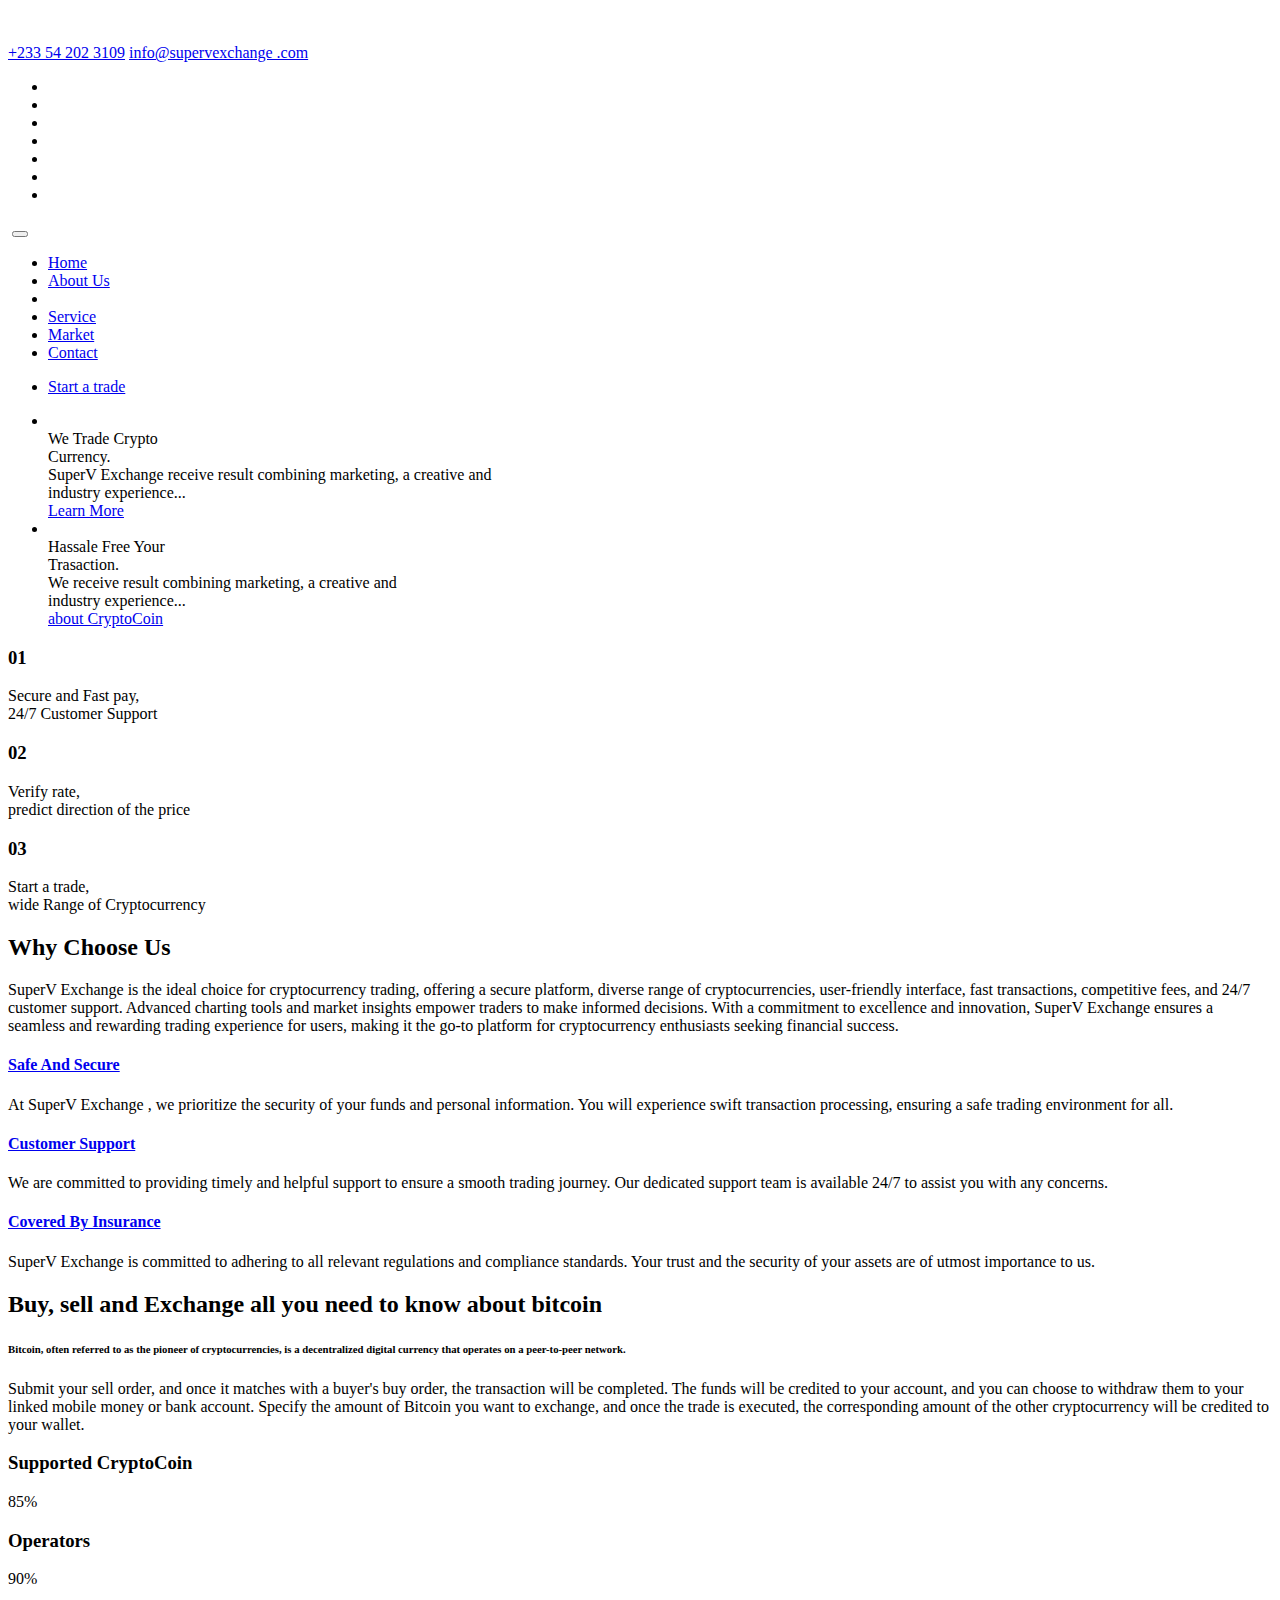
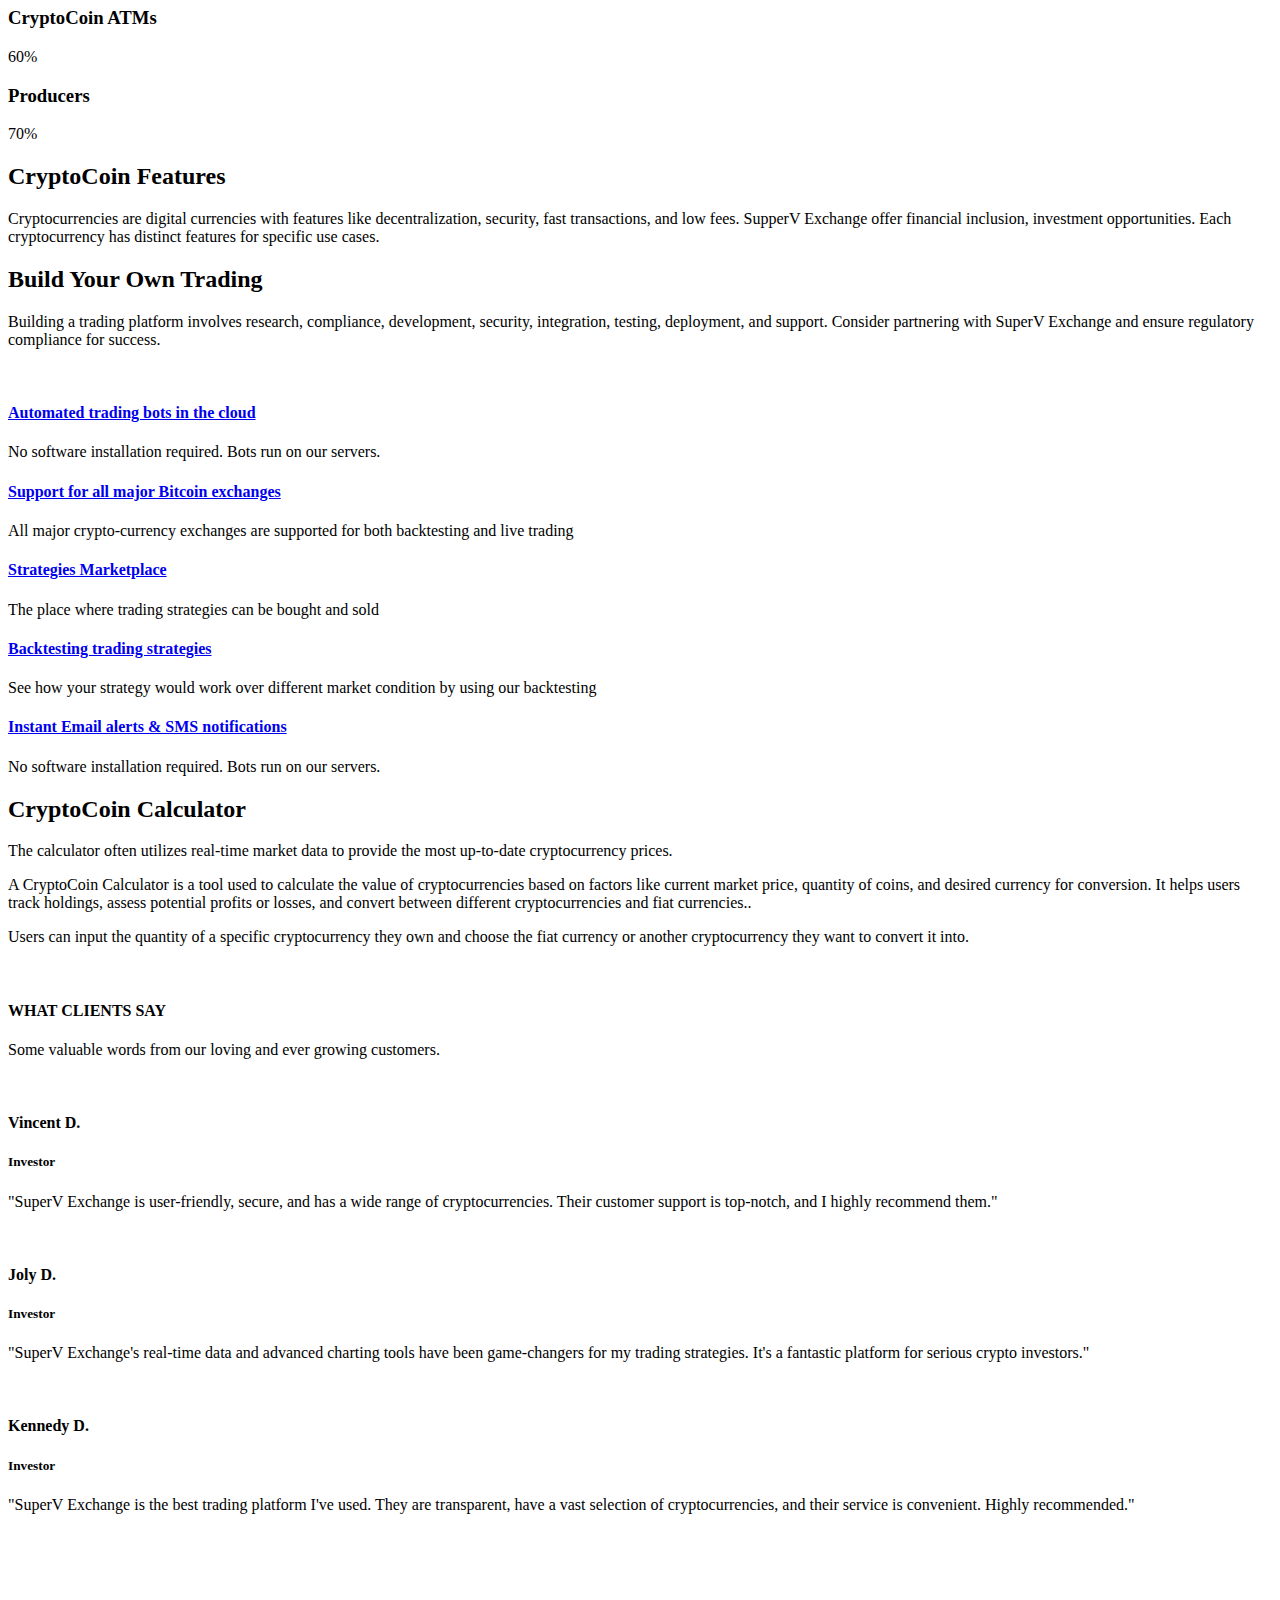
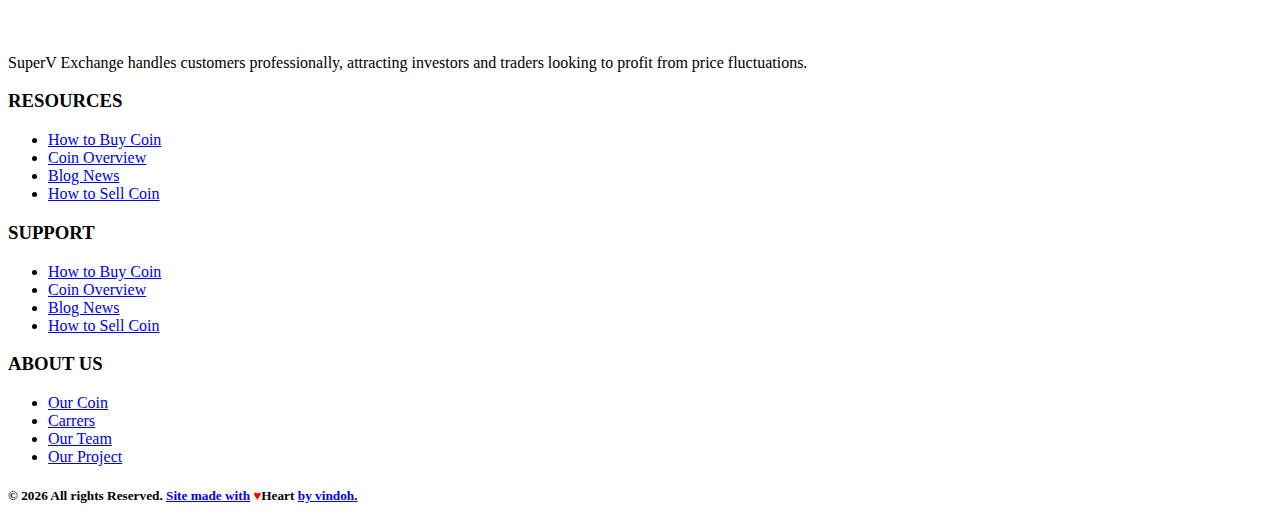
==== commit 5329e06c: "Initial commit" ====
--- a/index.html
+++ b/index.html
@@ -7,7 +7,7 @@
         
         <link rel="icon" href="img/sani-icon.png" type="image/x-icon" />
         <!-- The above 3 meta tags *must* come first in the head; any other head content must come *after* these tags -->
-        <title>SupervExchange</title>
+        <title>SuperV Exchange </title>
 
         <style>
             .red-heart {
@@ -65,7 +65,7 @@
                     <div class="float-md-left">
                         <div class="top_contact">
                             <a href="https://wa.me/233542023109"><i class="fa fa-phone"></i>+233 54 202 3109</a>
-                            <a href="mailto:info@wethemez.com"><i class="fa fa-envelope"></i>info@supervexchange.com</a>
+                            <a href="mailto:info@wethemez.com"><i class="fa fa-envelope"></i>info@supervexchange .com</a>
                         </div>
                     </div>
                     <div class="float-md-right">
@@ -117,7 +117,7 @@
                             </ul>
                             <ul class="navbar-nav justify-content-end">
                                 <li class="nav-item">
-                                    <a class="nav-link" href="https://wa.me/233542023109">WhatsApp Us</a>
+                                    <a class="nav-link" href="https://wa.me/233542023109">Start a trade</a>
                                 </li>
                             </ul>
                         </div>
@@ -165,7 +165,7 @@
                                 data-type="text" 
                                 data-transform_idle="o:1;"
                                 data-frames="[{&quot;delay&quot;:10,&quot;speed&quot;:1500,&quot;frame&quot;:&quot;0&quot;,&quot;from&quot;:&quot;y:[100%];z:0;rX:0deg;rY:0;rZ:0;sX:1;sY:1;skX:0;skY:0;opacity:0;&quot;,&quot;mask&quot;:&quot;x:0px;y:[100%];s:inherit;e:inherit;&quot;,&quot;to&quot;:&quot;o:1;&quot;,&quot;ease&quot;:&quot;Power2.easeInOut&quot;},{&quot;delay&quot;:&quot;wait&quot;,&quot;speed&quot;:1500,&quot;frame&quot;:&quot;999&quot;,&quot;to&quot;:&quot;y:[175%];&quot;,&quot;mask&quot;:&quot;x:inherit;y:inherit;s:inherit;e:inherit;&quot;,&quot;ease&quot;:&quot;Power2.easeInOut&quot;}]"
-                                data-textAlign="['left','left','left','left','left','center']">We receive result combining marketing, a creative and <br /> industry experience...
+                                data-textAlign="['left','left','left','left','left','center']">SuperV Exchange receive result combining marketing, a creative and <br /> industry experience...
                             </div>
                             
                             <div class="tp-caption tp-resizeme" 
@@ -253,7 +253,7 @@
                                 <h3>01</h3>
                             </div>
                             <div class="media-body">
-                                <p>Register your <br /> trading account.</p>
+                                <p>Secure and Fast pay,<br /> 24/7 Customer Support</p>
                             </div>
                         </div>
                     </div>
@@ -263,7 +263,7 @@
                                 <h3>02</h3>
                             </div>
                             <div class="media-body">
-                                <p>Deposit funds, <br /> predict direction of the price </p>
+                                <p>Verify rate, <br /> predict direction of the price </p>
                             </div>
                         </div>
                     </div>
@@ -273,7 +273,7 @@
                                 <h3>03</h3>
                             </div>
                             <div class="media-body">
-                                <p>Withdraw your funds <br /> the same day.</p>
+                                <p>Start a trade, <br />wide Range of Cryptocurrency </p>
                             </div>
                         </div>
                     </div>
@@ -287,49 +287,28 @@
             <div class="container">
                 <div class="main_title">
                     <h2>Why Choose Us</h2>
-                    <p>Excepteur sint occaecat cupidatat non proident, sunt in culpa qui officia deserunt mollit anim id est laborum. Perspiciatis unde omnis iste natus error sit.</p>
+                    <p>SuperV Exchange  is the ideal choice for cryptocurrency trading, offering a secure platform, diverse range of cryptocurrencies, user-friendly interface, fast transactions, competitive fees, and 24/7 customer support. Advanced charting tools and market insights empower traders to make informed decisions. With a commitment to excellence and innovation, SuperV Exchange  ensures a seamless and rewarding trading experience for users, making it the go-to platform for cryptocurrency enthusiasts seeking financial success.</p>
                 </div>
                 <div class="row choose_bit_inner">
                     <div class="col-lg-4 col-md-6">
                         <div class="choose_botcoin_item">
-                            <i class="flaticon-money-5"></i>
+                            <i class="flaticon-money-6"></i>
                             <a href="#"><h4>Safe And Secure</h4></a>
-                            <p>Lorem ipsum dolor sit amet, consectetur adipisicing elit. Voluptatem dolorem dicta libero veritatis reiciendis quis pariatur magni.</p>
-                        </div>
-                    </div>
-                    <div class="col-lg-4 col-md-6">
-                        <div class="choose_botcoin_item">
-                            <i class="flaticon-money-2"></i>
-                            <a href="#"><h4>Recurring Buying</h4></a>
-                            <p>Lorem ipsum dolor sit amet, consectetur adipisicing elit. Voluptatem dolorem dicta libero veritatis reiciendis quis pariatur magni.</p>
-                        </div>
-                    </div>
-                    <div class="col-lg-4 col-md-6">
-                        <div class="choose_botcoin_item">
-                            <i class="flaticon-bitcoin-1"></i>
-                            <a href="#"><h4>Instant Exchange</h4></a>
-                            <p>Lorem ipsum dolor sit amet, consectetur adipisicing elit. Voluptatem dolorem dicta libero veritatis reiciendis quis pariatur magni.</p>
-                        </div>
-                    </div>
-                    <div class="col-lg-4 col-md-6">
-                        <div class="choose_botcoin_item">
-                            <i class="flaticon-money-6"></i>
-                            <a href="#"><h4>Covered By Insurance</h4></a>
-                            <p>Lorem ipsum dolor sit amet, consectetur adipisicing elit. Voluptatem dolorem dicta libero veritatis reiciendis quis pariatur magni.</p>
+                            <p>At SuperV Exchange , we prioritize the security of your funds and personal information. You will experience swift transaction processing, ensuring a safe trading environment for all.</p>
                         </div>
                     </div>
                     <div class="col-lg-4 col-md-6">
                         <div class="choose_botcoin_item">
                             <i class="flaticon-money-7"></i>
-                            <a href="#"><h4>Experts Support</h4></a>
-                            <p>Lorem ipsum dolor sit amet, consectetur adipisicing elit. Voluptatem dolorem dicta libero veritatis reiciendis quis pariatur magni.</p>
+                            <a href="#"><h4>Customer Support</h4></a>
+                            <p>We are committed to providing timely and helpful support to ensure a smooth trading journey. Our dedicated support team is available 24/7 to assist you with any concerns.</p>
                         </div>
                     </div>
                     <div class="col-lg-4 col-md-6">
                         <div class="choose_botcoin_item">
-                            <i class="flaticon-money-8"></i>
-                            <a href="#"><h4>Instant Exchange</h4></a>
-                            <p>Lorem ipsum dolor sit amet, consectetur adipisicing elit. Voluptatem dolorem dicta libero veritatis reiciendis quis pariatur magni.</p>
+                            <i class="flaticon-money-5"></i>
+                            <a href="#"><h4>Covered By Insurance</h4></a>
+                            <p>SuperV Exchange  is committed to adhering to all relevant regulations and compliance standards. Your trust and the security of your assets are of utmost importance to us.</p>
                         </div>
                     </div>
                 </div>
@@ -350,12 +329,13 @@
                         <div class="bit_about_text">
                             <div class="left_title">
                                 <h2>Buy, sell and Exchange all you need to know about bitcoin</h2>
-                                <h6>Excepteur sint occaecat cupidatat non proident, sunt in culpa qui officia deserunt mollit anim id est laborum. Perspiciatis.</h6>
-                            </div>
-                            <p>Lorem ipsum dolor sit amet, consectetur adipisicing elit. Quam earum, provident ad, porro aperiam dolore, blanditiis, nihil pariatur eius adipisci consequuntur officiis. Excepturi, nostrum? Id incidunt nesciunt officia hic distinctio nihil pariatur eius adipisci consequuntur officiis.</p>
+                                <h6>Bitcoin, often referred to as the pioneer of cryptocurrencies, is a decentralized digital currency that operates on a peer-to-peer network.</h6>
+                            </div>
+                            <p>Submit your sell order, and once it matches with a buyer's buy order, the transaction will be completed. The funds will be credited to your account, and you can choose to withdraw them to your linked mobile money or bank account.
+                                Specify the amount of Bitcoin you want to exchange, and once the trade is executed, the corresponding amount of the other cryptocurrency will be credited to your wallet.</p>
                             <div class="our_skill_inner">
                                 <div class="single_skill">
-                                    <h3>Support Countries</h3>
+                                    <h3>Supported CryptoCoin</h3>
                                     <div class="progress" data-value="85">
                                         <div class="progress-bar">
                                             <div class="progress_parcent"><span class="counter count-text" data-speed="3000" data-stop="85%">85</span>%</div>
@@ -399,322 +379,21 @@
             <div class="container">
                 <div class="main_title">
                     <h2>CryptoCoin Features</h2>
-                    <p>Excepteur sint occaecat cupidatat non proident, sunt in culpa qui officia deserunt mollit anim id est laborum. Perspiciatis unde omnis iste natus error sit.</p>
-                </div>
-                <div class="row gain_coin_inner">
-                    <div class="col-lg-3">
-                        <div class="gain_coin_item coint_right wow fadeInRight animated" data-rel="1">
-                            <div class="media">
-                                <div class="media-body">
-                                    <h4>Pass Free Account</h4>
-                                    <p>Very easy to open an account, like abcd. No experience needed.</p>
-                                </div>
-                                <div class="d-flex">
-                                    <i class="flaticon-money"></i> 
-                                </div>
-                            </div>
-                        </div>
-                        <div class="gain_coin_item coint_right wow fadeInRight animated" data-rel="2">
-                            <div class="media">
-                                <div class="media-body">
-                                    <h4>Affordable Plans</h4>
-                                    <p>You will happy to sign-in our very light volume trading plans.</p>
-                                </div>
-                                <div class="d-flex"><i class="flaticon-computer"></i></div>
-                            </div>
-                        </div>
-                    </div>
-                    <div class="col-lg-6">
-                        <div class="gain_coin_round">
-                            <div class="g_coin_r_item" data-rel="1">
-                                <h4>Pass Free Account</h4>
-                                <p>Very easy to open an account, like abcd. No experience needed.</p>
-                            </div>
-                            <div class="g_coin_r_item" data-rel="2">
-                                <h4>Affordable Plans</h4>
-                                <p>You will happy to sign-in our very light volume trading plans.</p>
-                            </div>
-                            <div class="g_coin_r_item" data-rel="3">
-                                <h4>Easy To Start</h4>
-                                <p>Very easy to start your crypto currency trading business with CryptoCoin.</p>
-                            </div>
-                            <div class="g_coin_r_item" data-rel="4">
-                                <h4>24/7 Support</h4>
-                                <p>We have dedicated support team to help you if need.</p>
-                            </div>
-                        </div>
-                    </div>
-                    <div class="col-lg-3">
-                        <div class="gain_coin_item wow fadeInLeft animated" data-rel="3">
-                            <div class="media">
-                                <div class="d-flex"><i class="flaticon-money-1"></i></div>
-                                <div class="media-body">
-                                    <h4>Easy To Start</h4>
-                                    <p>Very easy to start your crypto currency trading business with CryptoCoin.</p>
-                                </div>
-                            </div>
-                        </div>
-                        <div class="gain_coin_item wow fadeInLeft animated" data-rel="4">
-                            <div class="media">
-                                <div class="d-flex">
-                                    <i class="flaticon-computer-1"></i>
-                                </div>
-                                <div class="media-body">
-                                    <h4>24/7 Support</h4>
-                                    <p>We have dedicated support team to help you if need.</p>
-                                </div>
-                            </div>
-                        </div>
-                    </div>
+                    <p>Cryptocurrencies are digital currencies with features like decentralization, security, fast transactions, and low fees. SupperV Exchange offer financial inclusion, investment opportunities. Each cryptocurrency has distinct features for specific use cases.</p>
                 </div>
             </div>
         </section>
         <!--================End Why Gain Bitcoin Area =================-->
         
-        <!--================Team Area =================-->
-        <section class="team_area p_100">
-            <div class="container">
-                <div class="main_title">
-                    <h2>Our Support Team</h2>
-                    <p>Excepteur sint occaecat cupidatat non proident, sunt in culpa qui officia deserunt mollit anim id est laborum. Perspiciatis unde omnis iste natus error sit.</p>
-                </div>
-                <div class="team_slider owl-carousel">
-                    <div class="item">
-                        <div class="team_item">
-                            <img src="img/team/team-1.jpg" alt="">
-                            <div class="team_hover">
-                                <a href="#"><h3>Rocky Ahmed</h3></a>
-                                <p>Web Developer</p>
-                            </div>
-                            <div class="team_social">
-                                <ul>
-                                    <li><a href="#"><i class="fa fa-facebook"></i></a></li>
-                                    <li><a href="#"><i class="fa fa-twitter"></i></a></li>
-                                    <li><a href="#"><i class="fa fa-pinterest"></i></a></li>
-                                </ul>
-                            </div>
-                        </div>
-                    </div>
-                    <div class="item">
-                        <div class="team_item">
-                            <img src="img/team/team-3.jpg" alt="">
-                            <div class="team_hover">
-                                <a href="#"><h3>Obaidul Huq</h3></a>
-                                <p>UI/UX Designer</p>
-                            </div>
-                            <div class="team_social">
-                                <ul>
-                                    <li><a href="#"><i class="fa fa-facebook"></i></a></li>
-                                    <li><a href="#"><i class="fa fa-twitter"></i></a></li>
-                                    <li><a href="#"><i class="fa fa-pinterest"></i></a></li>
-                                </ul>
-                            </div>
-                        </div>
-                    </div>
-                    <div class="item">
-                        <div class="team_item">
-                            <img src="img/team/team-2.jpg" alt="">
-                            <div class="team_hover">
-                                <a href="#"><h3>Sofia</h3></a>
-                                <p>Support Eng</p>
-                            </div>
-                            <div class="team_social">
-                                <ul>
-                                    <li><a href="#"><i class="fa fa-facebook"></i></a></li>
-                                    <li><a href="#"><i class="fa fa-twitter"></i></a></li>
-                                    <li><a href="#"><i class="fa fa-pinterest"></i></a></li>
-                                </ul>
-                            </div>
-                        </div>
-                    </div>
-                    <div class="item">
-                        <div class="team_item">
-                            <img src="img/team/team-4.jpg" alt="">
-                            <div class="team_hover">
-                                <a href="#"><h3>Alina</h3></a>
-                                <p>Support Eng</p>
-                            </div>
-                            <div class="team_social">
-                                <ul>
-                                    <li><a href="#"><i class="fa fa-facebook"></i></a></li>
-                                    <li><a href="#"><i class="fa fa-twitter"></i></a></li>
-                                    <li><a href="#"><i class="fa fa-pinterest"></i></a></li>
-                                </ul>
-                            </div>
-                        </div>
-                    </div>
-                    <div class="item">
-                        <div class="team_item">
-                            <img src="img/team/team-1.jpg" alt="">
-                            <div class="team_hover">
-                                <a href="#"><h3>Rocky Ahmed</h3></a>
-                                <p>Web Developer</p>
-                            </div>
-                            <div class="team_social">
-                                <ul>
-                                    <li><a href="#"><i class="fa fa-facebook"></i></a></li>
-                                    <li><a href="#"><i class="fa fa-twitter"></i></a></li>
-                                    <li><a href="#"><i class="fa fa-pinterest"></i></a></li>
-                                </ul>
-                            </div>
-                        </div>
-                    </div>
-                    <div class="item">
-                        <div class="team_item">
-                            <img src="img/team/team-3.jpg" alt="">
-                            <div class="team_hover">
-                                <a href="#"><h3>Obaidul Huq</h3></a>
-                                <p>UI/UX Designer</p>
-                            </div>
-                            <div class="team_social">
-                                <ul>
-                                    <li><a href="#"><i class="fa fa-facebook"></i></a></li>
-                                    <li><a href="#"><i class="fa fa-twitter"></i></a></li>
-                                    <li><a href="#"><i class="fa fa-pinterest"></i></a></li>
-                                </ul>
-                            </div>
-                        </div>
-                    </div>
-                    <div class="item">
-                        <div class="team_item">
-                            <img src="img/team/team-2.jpg" alt="">
-                            <div class="team_hover">
-                                <a href="#"><h3>Sofia</h3></a>
-                                <p>Support Eng</p>
-                            </div>
-                            <div class="team_social">
-                                <ul>
-                                    <li><a href="#"><i class="fa fa-facebook"></i></a></li>
-                                    <li><a href="#"><i class="fa fa-twitter"></i></a></li>
-                                    <li><a href="#"><i class="fa fa-pinterest"></i></a></li>
-                                </ul>
-                            </div>
-                        </div>
-                    </div>
-                    <div class="item">
-                        <div class="team_item">
-                            <img src="img/team/team-4.jpg" alt="">
-                            <div class="team_hover">
-                                <a href="#"><h3>Alina</h3></a>
-                                <p>Support Eng</p>
-                            </div>
-                            <div class="team_social">
-                                <ul>
-                                    <li><a href="#"><i class="fa fa-facebook"></i></a></li>
-                                    <li><a href="#"><i class="fa fa-twitter"></i></a></li>
-                                    <li><a href="#"><i class="fa fa-pinterest"></i></a></li>
-                                </ul>
-                            </div>
-                        </div>
-                    </div>
-                    <div class="item">
-                        <div class="team_item">
-                            <img src="img/team/team-1.jpg" alt="">
-                            <div class="team_hover">
-                                <a href="#"><h3>Rocky Ahmed</h3></a>
-                                <p>Web Developer</p>
-                            </div>
-                            <div class="team_social">
-                                <ul>
-                                    <li><a href="#"><i class="fa fa-facebook"></i></a></li>
-                                    <li><a href="#"><i class="fa fa-twitter"></i></a></li>
-                                    <li><a href="#"><i class="fa fa-pinterest"></i></a></li>
-                                </ul>
-                            </div>
-                        </div>
-                    </div>
-                    <div class="item">
-                        <div class="team_item">
-                            <img src="img/team/team-3.jpg" alt="">
-                            <div class="team_hover">
-                                <a href="#"><h3>Obaidul Huq</h3></a>
-                                <p>UI/UX Designer</p>
-                            </div>
-                            <div class="team_social">
-                                <ul>
-                                    <li><a href="#"><i class="fa fa-facebook"></i></a></li>
-                                    <li><a href="#"><i class="fa fa-twitter"></i></a></li>
-                                    <li><a href="#"><i class="fa fa-pinterest"></i></a></li>
-                                </ul>
-                            </div>
-                        </div>
-                    </div>
-                    <div class="item">
-                        <div class="team_item">
-                            <img src="img/team/team-2.jpg" alt="">
-                            <div class="team_hover">
-                                <a href="#"><h3>Sofia</h3></a>
-                                <p>Support Eng</p>
-                            </div>
-                            <div class="team_social">
-                                <ul>
-                                    <li><a href="#"><i class="fa fa-facebook"></i></a></li>
-                                    <li><a href="#"><i class="fa fa-twitter"></i></a></li>
-                                    <li><a href="#"><i class="fa fa-pinterest"></i></a></li>
-                                </ul>
-                            </div>
-                        </div>
-                    </div>
-                    <div class="item">
-                        <div class="team_item">
-                            <img src="img/team/team-4.jpg" alt="">
-                            <div class="team_hover">
-                                <a href="#"><h3>Alina</h3></a>
-                                <p>Support Eng</p>
-                            </div>
-                            <div class="team_social">
-                                <ul>
-                                    <li><a href="#"><i class="fa fa-facebook"></i></a></li>
-                                    <li><a href="#"><i class="fa fa-twitter"></i></a></li>
-                                    <li><a href="#"><i class="fa fa-pinterest"></i></a></li>
-                                </ul>
-                            </div>
-                        </div>
-                    </div>
-                </div>
-            </div>
-        </section>
-        <!--================End Team Area =================-->
-        
-        <!--================Counter Area Area =================-->
-        <section class="counter_area p_100">
-            <div class="container">
-                <div class="row">
-                    <div class="col-lg-3 col-sm-6">
-                        <div class="counter_item">
-                            <h3 class="counter">1609</h3>
-                            <p>Transactions in last 24h</p>
-                        </div>
-                    </div>
-                    <div class="col-lg-3 col-sm-6">
-                        <div class="counter_item">
-                            <h3 class="counter">21</h3>
-                            <p>Transactions per hour</p>
-                        </div>
-                    </div>
-                    <div class="col-lg-3 col-sm-6">
-                        <div class="counter_item">
-                            <h3 class="counter">165</h3>
-                            <p>Largest Transactions</p>
-                        </div>
-                    </div>
-                    <div class="col-lg-3 col-sm-6">
-                        <div class="counter_item">
-                            <h3 class="counter">4</h3>
-                            <p>Years of Experience</p>
-                        </div>
-                    </div>
-                </div>
-            </div>
-        </section>
-        <!--================End Counter Area Area =================-->
+       
+       
         
         <!--================Trending Area Area =================-->
         <section class="own_trending_area p_100">
             <div class="container">
                 <div class="main_title">
                     <h2>Build Your Own Trading</h2>
-                    <p>Excepteur sint occaecat cupidatat non proident, sunt in culpa qui officia deserunt mollit anim id est laborum. Perspiciatis unde omnis iste natus error sit.</p>
+                    <p>Building a trading platform involves research, compliance, development, security, integration, testing, deployment, and support. Consider partnering with SuperV Exchange and ensure regulatory compliance for success.</p>
                 </div>
                 <div class="row">
                     <div class="col-lg-6">
@@ -781,13 +460,13 @@
             <div class="container">
                 <div class="main_title wh_title">
                     <h2>CryptoCoin Calculator</h2>
-                    <p>Excepteur sint occaecat cupidatat non proident, sunt in culpa qui officia deserunt mollit anim id est laborum. Perspiciatis unde omnis iste natus error sit.</p>
+                    <p>The calculator often utilizes real-time market data to provide the most up-to-date cryptocurrency prices.</p>
                 </div>
                 <div class="row">
                     <div class="col-lg-6">
                         <div class="calculater_left_text">
-                            <p>Sed ut perspiciatis unde omnis iste natus error sit voluptatem accusantium doloremque laudantium. Neque porro quisquam est, qui dolorem ipsum quia dolor sit amet luptatem.</p>
-                            <p>Sed ut perspiciatis unde omnis iste natus error sit voluptatem accusantium doloremque laudantium. Neque porro quisquam est, qui dolorem ipsum quia dolor sit amet luptatem.</p>
+                            <p>A CryptoCoin Calculator is a tool used to calculate the value of cryptocurrencies based on factors like current market price, quantity of coins, and desired currency for conversion. It helps users track holdings, assess potential profits or losses, and convert between different cryptocurrencies and fiat currencies..</p>
+                            <p>Users can input the quantity of a specific cryptocurrency they own and choose the fiat currency or another cryptocurrency they want to convert it into.</p>
 							<div class="coin_calculator">
 								<script type="text/javascript" src="https://fx-rate.net/converter.php?layout=horizontal&amount=1&tcolor=000000&currency=BTC&default_pair=BTC/USD"></script>
 							</div>
@@ -826,9 +505,9 @@
                                         <img class="rounded-circle" src="img/testimonials/testi-1.jpg" alt="">
                                     </div>
                                     <div class="media-body">
-                                        <h4> Aliver Florence</h4>
+                                        <h4> Vincent D.</h4>
                                         <h5> Investor</h5>
-                                        <p>Lorem ipsum dolor sit amet, consectetur adipisicing elit, sed do eiusmod tempor incididunt ut labore et dolore pmmodo consequat duis aute. Lorem ipsum dolor sit amet consectetur adipisicing elit sed do</p>
+                                        <p>"SuperV Exchange is user-friendly, secure, and has a wide range of cryptocurrencies. Their customer support is top-notch, and I highly recommend them."</p>
                                     </div>
                                 </div>
                             </div>
@@ -838,9 +517,9 @@
                                         <img class="rounded-circle" src="img/testimonials/testi-2.jpg" alt="">
                                     </div>
                                     <div class="media-body">
-                                        <h4> Zenny Arrora</h4>
+                                        <h4>Joly D.</h4>
                                         <h5> Investor</h5>
-                                        <p>Lorem ipsum dolor sit amet, consectetur adipisicing elit, sed do eiusmod tempor incididunt ut labore et dolore pmmodo consequat duis aute. Lorem ipsum dolor sit amet consectetur adipisicing elit sed do</p>
+                                        <p>"SuperV Exchange's real-time data and advanced charting tools have been game-changers for my trading strategies. It's a fantastic platform for serious crypto investors."</p>
                                     </div>
                                 </div>
                             </div>
@@ -850,9 +529,9 @@
                                         <img class="rounded-circle" src="img/testimonials/testi-3.jpg" alt="">
                                     </div>
                                     <div class="media-body">
-                                        <h4> Obaidul Huq</h4>
+                                        <h4>Kennedy D.</h4>
                                         <h5> Investor</h5>
-                                        <p>Lorem ipsum dolor sit amet, consectetur adipisicing elit, sed do eiusmod tempor incididunt ut labore et dolore pmmodo consequat duis aute. Lorem ipsum dolor sit amet consectetur adipisicing elit sed do</p>
+                                        <p>"SuperV Exchange is the best trading platform I've used. They are transparent, have a vast selection of cryptocurrencies, and their service is convenient. Highly recommended."</p>
                                     </div>
                                 </div>
                             </div>
@@ -863,54 +542,7 @@
         </section>
         <!--================End Testimonials Slider Area =================-->
         
-        <!--================Latest Blog Area =================-->
-        <section class="latest_blog_area p_100">
-            <div class="container">
-                <div class="main_title">
-                    <h2>Latest News</h2>
-                    <p>Excepteur sint occaecat cupidatat non proident, sunt in culpa qui officia deserunt mollit anim id est laborum. Perspiciatis unde omnis iste natus error sit.</p>
-                </div>
-                <div class="l_blog_inner">
-                    <div class="row">
-                        <div class="col-lg-6">
-                            <div class="l_blog_img">
-                                <img class="img-fluid" src="img/blog/latest-blog/l-blog-1.jpg" alt="">
-                            </div>
-                        </div>
-                        <div class="col-lg-6 row m0">
-                            <div class="l_blog_text">
-                                <a href="#"><h4>Ethereum Classic: Was It Worth It?</h4></a>
-                                <ul>
-                                    <li><a href="#">2016-06-21</a></li>
-                                    <li><a href="#">Rocky Ahmed</a></li>
-                                </ul>
-                                <p>Sed aliquam ultrices mauris. Integer ante arcu, accumsan a, consectetuer eget, posuere ut, mauris. Praesent adipiscing. Phasellus ullamcorper ipsum rutrum nunc. Nunc non-ummy metus. Vestibulum volutpat pretium libero. Cras id dui. Aenean ut eros et nisl sagittis vestibulum. Nullam nulla eros.</p>
-                                <a class="read_more" href="#">Read More</a>
-                            </div>
-                        </div>
-                    </div>
-                    <div class="row">
-                        <div class="col-lg-6 row m0">
-                            <div class="l_blog_text">
-                                <a href="#"><h4>Brokerage Uses Contracts for Difference to Trade Bitcoin</h4></a>
-                                <ul>
-                                    <li><a href="#">2016-06-21</a></li>
-                                    <li><a href="#">Rocky Ahmed</a></li>
-                                </ul>
-                                <p>Sed aliquam ultrices mauris. Integer ante arcu, accumsan a, consectetuer eget, posuere ut, mauris. Praesent adipiscing. Phasellus ullamcorper ipsum rutrum nunc. Nunc non-ummy metus. Vestibulum volutpat pretium libero. Cras id dui. Aenean ut eros et nisl sagittis vestibulum. Nullam nulla eros.</p>
-                                <a class="read_more" href="#">Read More</a>
-                            </div>
-                        </div>
-                        <div class="col-lg-6">
-                            <div class="l_blog_img">
-                                <img class="img-fluid" src="img/blog/latest-blog/l-blog-2.jpg" alt="">
-                            </div>
-                        </div>
-                    </div>
-                </div>
-            </div>
-        </section>
-        <!--================End Latest Blog Area =================-->
+       
         
         <!--================Clients Slider Area =================-->
         <section class="clients_slider_area">
@@ -944,7 +576,7 @@
                         <div class="col-lg-4 col-sm-6">
                             <aside class="f_widget about_widget">
                                 <img class="img-fluid" src="img/logo.png" alt="">
-                                <p>Sed aliquam ultrices mauris. Integer ante arcu, accumsan a, consectetuer eget, posuere ut, mauris. Praesent adipiscing. Phasellus ullamcorper ipsum rutrum nunc.</p>
+                                <p>SuperV Exchange handles customers professionally, attracting investors and traders looking to profit from price fluctuations.</p>
                             </aside>
                         </div>
                         <div class="col-lg-3 col-sm-6">
@@ -1029,4 +661,4 @@
         
         <script src="js/theme.js"></script>
     </body>
-</html>+</html>
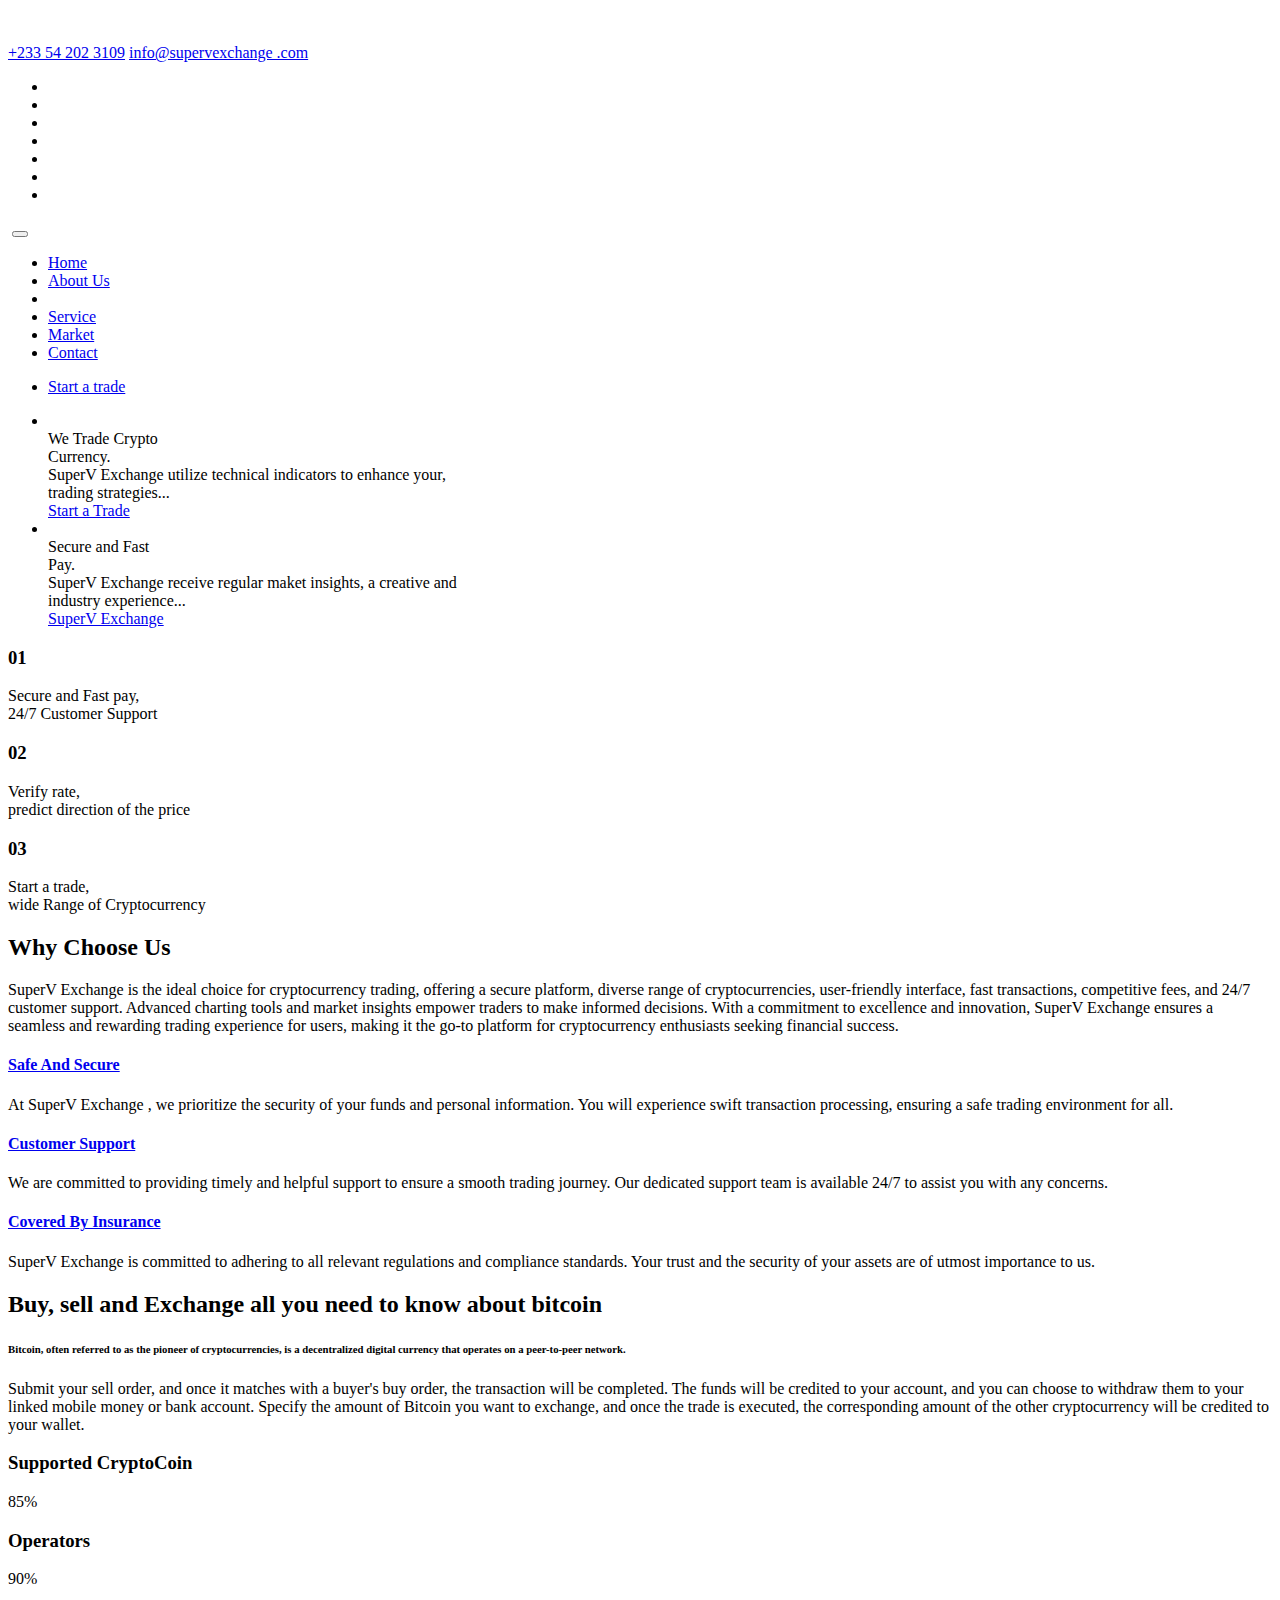
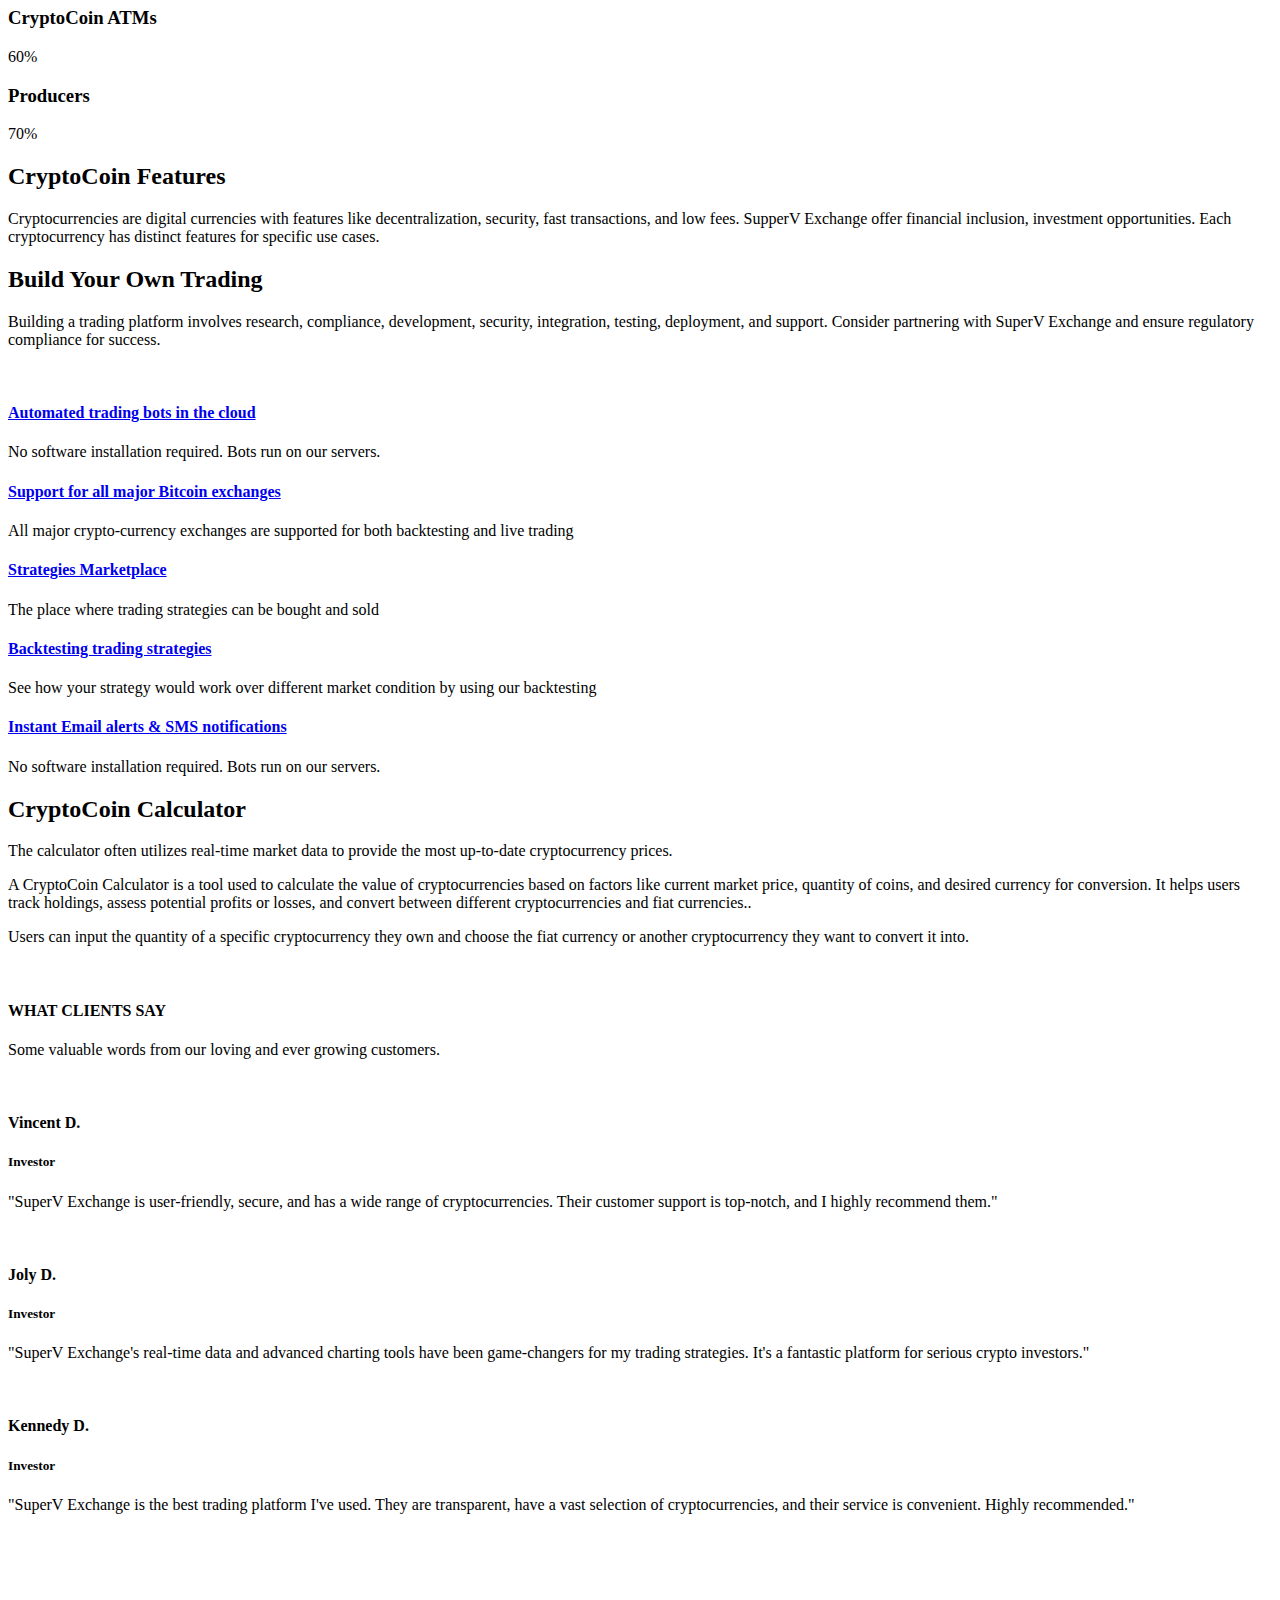
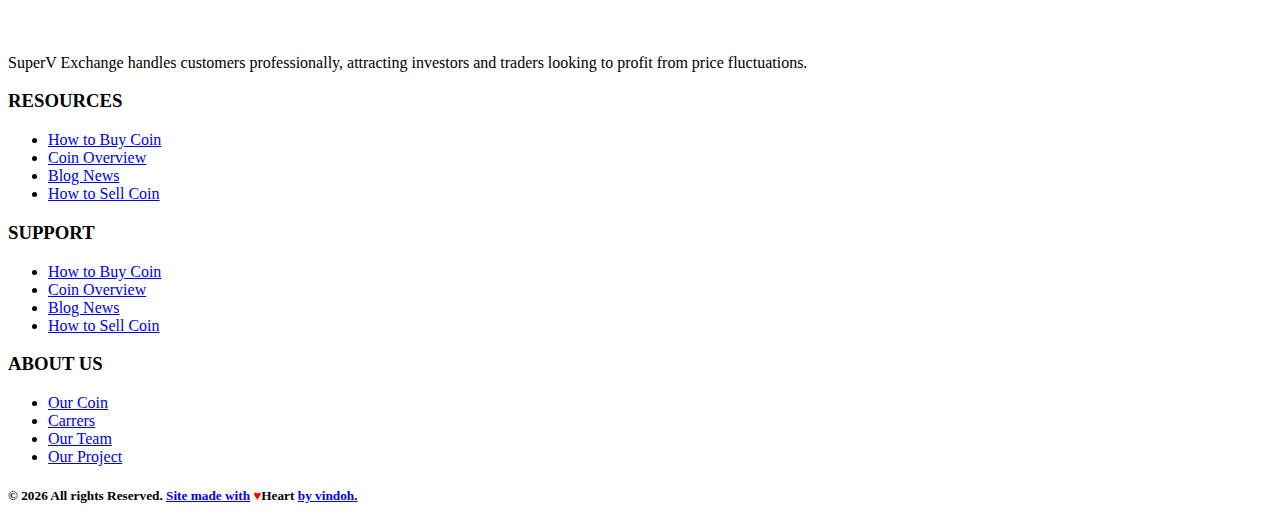
==== commit 7099063f: "Initial commit" ====
--- a/index.html
+++ b/index.html
@@ -165,7 +165,7 @@
                                 data-type="text" 
                                 data-transform_idle="o:1;"
                                 data-frames="[{&quot;delay&quot;:10,&quot;speed&quot;:1500,&quot;frame&quot;:&quot;0&quot;,&quot;from&quot;:&quot;y:[100%];z:0;rX:0deg;rY:0;rZ:0;sX:1;sY:1;skX:0;skY:0;opacity:0;&quot;,&quot;mask&quot;:&quot;x:0px;y:[100%];s:inherit;e:inherit;&quot;,&quot;to&quot;:&quot;o:1;&quot;,&quot;ease&quot;:&quot;Power2.easeInOut&quot;},{&quot;delay&quot;:&quot;wait&quot;,&quot;speed&quot;:1500,&quot;frame&quot;:&quot;999&quot;,&quot;to&quot;:&quot;y:[175%];&quot;,&quot;mask&quot;:&quot;x:inherit;y:inherit;s:inherit;e:inherit;&quot;,&quot;ease&quot;:&quot;Power2.easeInOut&quot;}]"
-                                data-textAlign="['left','left','left','left','left','center']">SuperV Exchange receive result combining marketing, a creative and <br /> industry experience...
+                                data-textAlign="['left','left','left','left','left','center']">SuperV Exchange utilize technical indicators to enhance your, <br /> trading strategies...
                             </div>
                             
                             <div class="tp-caption tp-resizeme" 
@@ -180,7 +180,7 @@
                                 data-responsive_offset="on" 
                                 data-frames="[{&quot;delay&quot;:10,&quot;speed&quot;:1500,&quot;frame&quot;:&quot;0&quot;,&quot;from&quot;:&quot;y:[100%];z:0;rX:0deg;rY:0;rZ:0;sX:1;sY:1;skX:0;skY:0;opacity:0;&quot;,&quot;mask&quot;:&quot;x:0px;y:[100%];s:inherit;e:inherit;&quot;,&quot;to&quot;:&quot;o:1;&quot;,&quot;ease&quot;:&quot;Power2.easeInOut&quot;},{&quot;delay&quot;:&quot;wait&quot;,&quot;speed&quot;:1500,&quot;frame&quot;:&quot;999&quot;,&quot;to&quot;:&quot;y:[175%];&quot;,&quot;mask&quot;:&quot;x:inherit;y:inherit;s:inherit;e:inherit;&quot;,&quot;ease&quot;:&quot;Power2.easeInOut&quot;}]"
                                 data-textAlign="['left','left','left','left','left','center']">
-                                <a class="slider_btn" href="#">Learn More</a>
+                                <a class="slider_btn" href="https://wa.me/233542023109">Start a Trade</a>
                             </div>
                         </div>
                     </li>
@@ -205,7 +205,7 @@
                             data-type="text" 
                             data-responsive_offset="on" 
                             data-frames="[{&quot;delay&quot;:10,&quot;speed&quot;:1500,&quot;frame&quot;:&quot;0&quot;,&quot;from&quot;:&quot;y:[-100%];z:0;rX:0deg;rY:0;rZ:0;sX:1;sY:1;skX:0;skY:0;&quot;,&quot;mask&quot;:&quot;x:0px;y:0px;s:inherit;e:inherit;&quot;,&quot;to&quot;:&quot;o:1;&quot;,&quot;ease&quot;:&quot;Power2.easeInOut&quot;},{&quot;delay&quot;:&quot;wait&quot;,&quot;speed&quot;:1500,&quot;frame&quot;:&quot;999&quot;,&quot;to&quot;:&quot;y:[175%];&quot;,&quot;mask&quot;:&quot;x:inherit;y:inherit;s:inherit;e:inherit;&quot;,&quot;ease&quot;:&quot;Power2.easeInOut&quot;}]"
-                            data-textAlign="['left','left','left','left','left','center']">Hassale Free Your <br /><span>Trasaction</span>.</div>
+                            data-textAlign="['left','left','left','left','left','center']">Secure and Fast<br /><span>Pay</span>.</div>
                             
                             <div class="tp-caption tp-resizeme secand_text" 
                                 data-x="['left','left','left','left','left','center']" 
@@ -221,7 +221,7 @@
                                 data-responsive_offset="on"
                                 data-transform_idle="o:1;"
                                 data-frames="[{&quot;delay&quot;:10,&quot;speed&quot;:1500,&quot;frame&quot;:&quot;0&quot;,&quot;from&quot;:&quot;y:[100%];z:0;rX:0deg;rY:0;rZ:0;sX:1;sY:1;skX:0;skY:0;opacity:0;&quot;,&quot;mask&quot;:&quot;x:0px;y:[100%];s:inherit;e:inherit;&quot;,&quot;to&quot;:&quot;o:1;&quot;,&quot;ease&quot;:&quot;Power2.easeInOut&quot;},{&quot;delay&quot;:&quot;wait&quot;,&quot;speed&quot;:1500,&quot;frame&quot;:&quot;999&quot;,&quot;to&quot;:&quot;y:[175%];&quot;,&quot;mask&quot;:&quot;x:inherit;y:inherit;s:inherit;e:inherit;&quot;,&quot;ease&quot;:&quot;Power2.easeInOut&quot;}]"
-                                data-textAlign="['left','left','left','left','left','center']">We receive result combining marketing, a creative and <br /> industry experience...
+                                data-textAlign="['left','left','left','left','left','center']">SuperV Exchange receive regular maket insights, a creative and <br /> industry experience...
                             </div>
                             
                             <div class="tp-caption tp-resizeme" 
@@ -234,7 +234,7 @@
                                 data-responsive_offset="on" 
                                 data-frames="[{&quot;delay&quot;:10,&quot;speed&quot;:1500,&quot;frame&quot;:&quot;0&quot;,&quot;from&quot;:&quot;y:[100%];z:0;rX:0deg;rY:0;rZ:0;sX:1;sY:1;skX:0;skY:0;opacity:0;&quot;,&quot;mask&quot;:&quot;x:0px;y:[100%];s:inherit;e:inherit;&quot;,&quot;to&quot;:&quot;o:1;&quot;,&quot;ease&quot;:&quot;Power2.easeInOut&quot;},{&quot;delay&quot;:&quot;wait&quot;,&quot;speed&quot;:1500,&quot;frame&quot;:&quot;999&quot;,&quot;to&quot;:&quot;y:[175%];&quot;,&quot;mask&quot;:&quot;x:inherit;y:inherit;s:inherit;e:inherit;&quot;,&quot;ease&quot;:&quot;Power2.easeInOut&quot;}]"
                                 data-textAlign="['left','left','left','left','left','center']">
-                                <a class="slider_btn" href="#">about CryptoCoin</a>
+                                <a class="slider_btn" href="https://wa.me/233542023109">SuperV Exchange</a>
                             </div>
                         </div>
                     </li>
@@ -622,7 +622,7 @@
                 </div>
             </div>
             <div class="footer_copyright">
-                <h5>© <script>document.write(new Date().getFullYear());</script> All rights Reserved. <a href="#">Site made with</a> <span class="red-heart" aria-hidden="true">&hearts;</span><span class="sr-only">Heart</span> <a href="#">by vindoh.</a> </h5>
+                <h5>© <script>document.write(new Date().getFullYear());</script> All rights Reserved. <a href="https://dot.cards/vincentdoh">Site made with</a> <span class="red-heart" aria-hidden="true">&hearts;</span><span class="sr-only">Heart</span> <a href="https://dot.cards/vincentdoh">by vindoh.</a> </h5>
             </div>
         </footer>
         <!--================End Footer Area =================-->
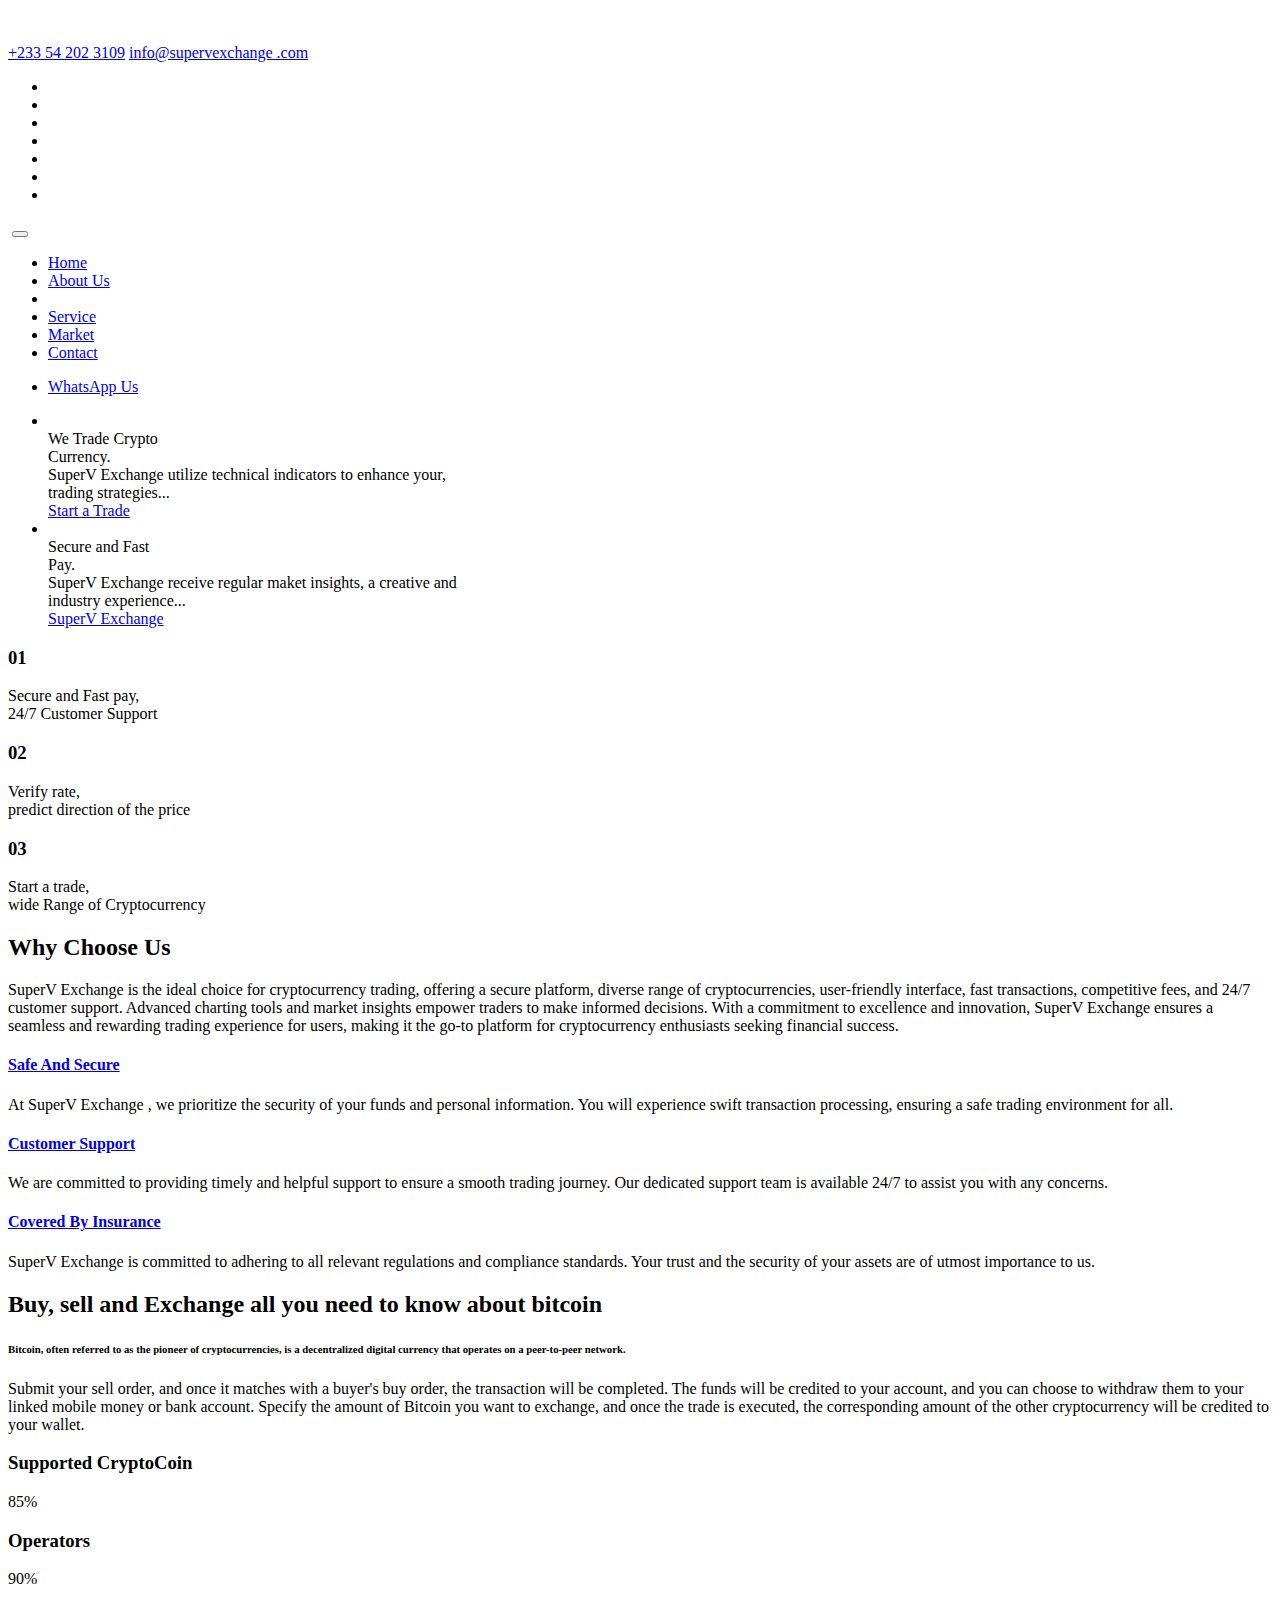
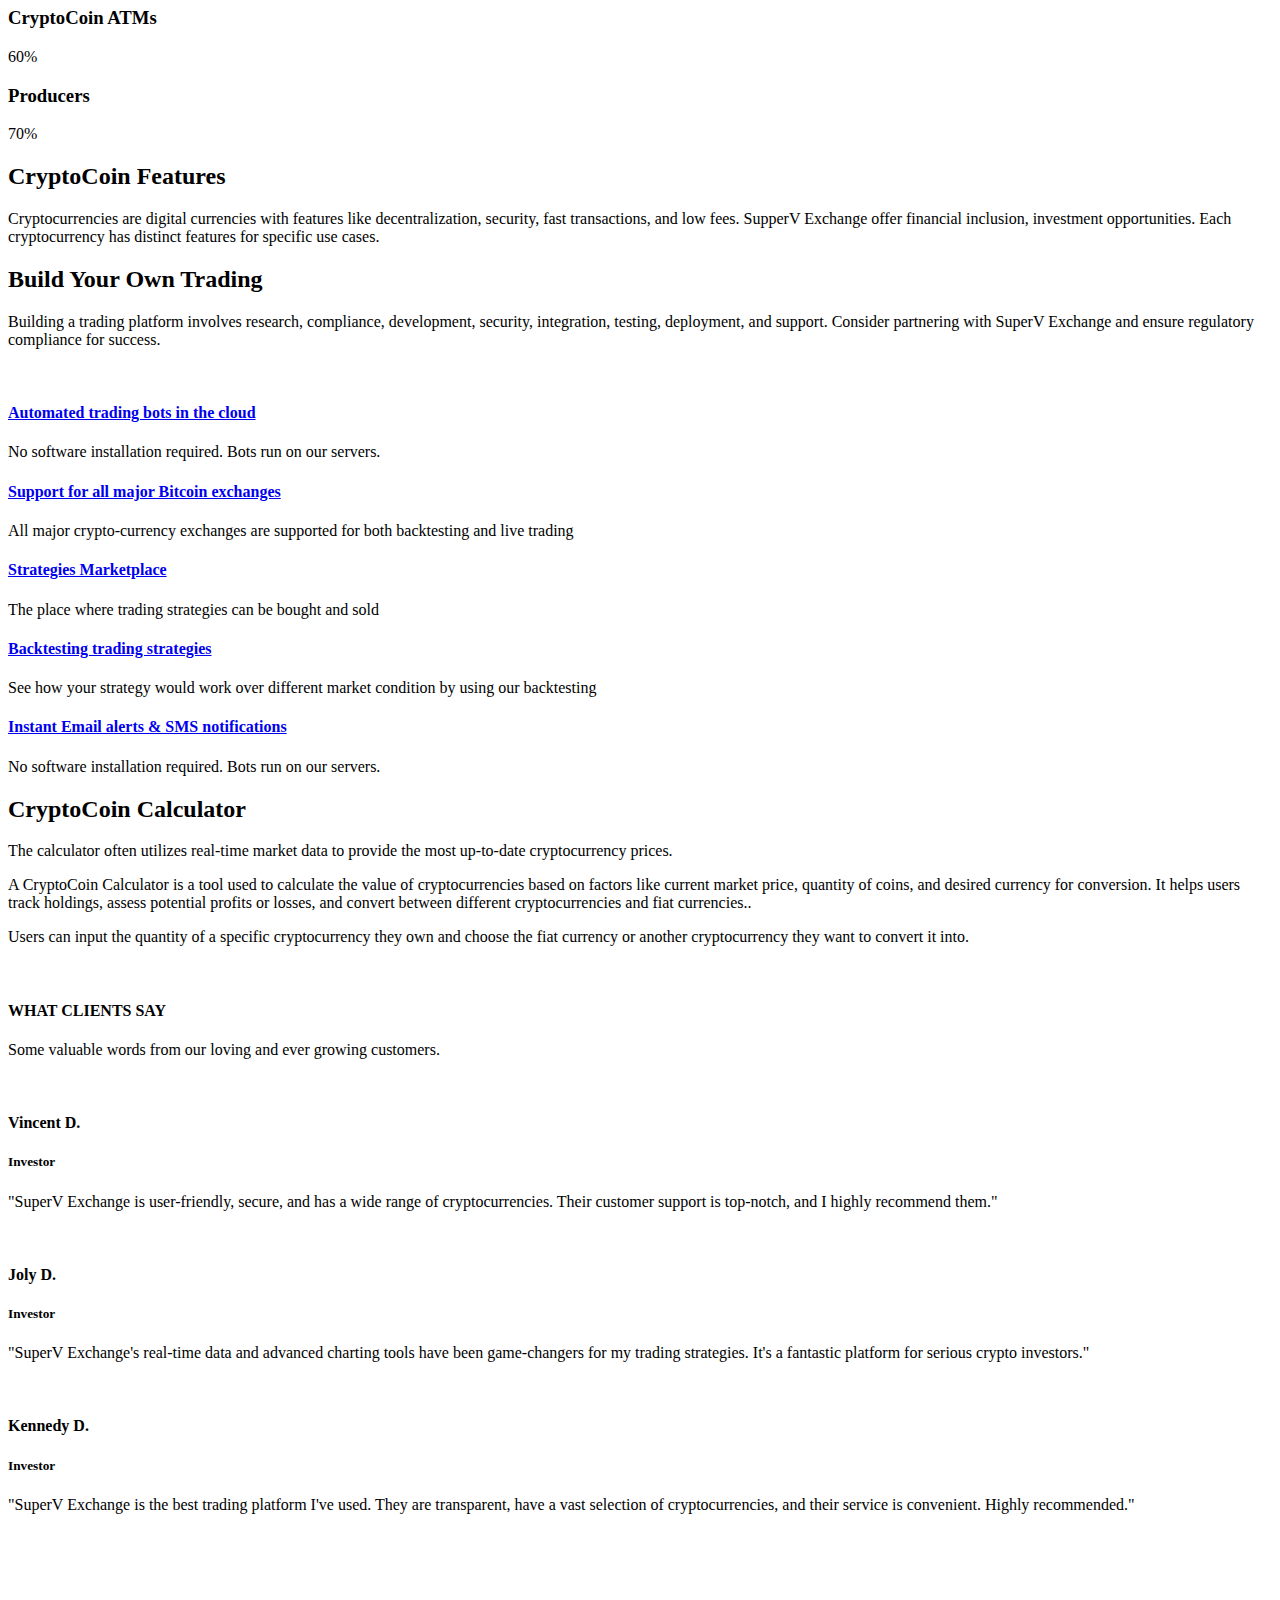
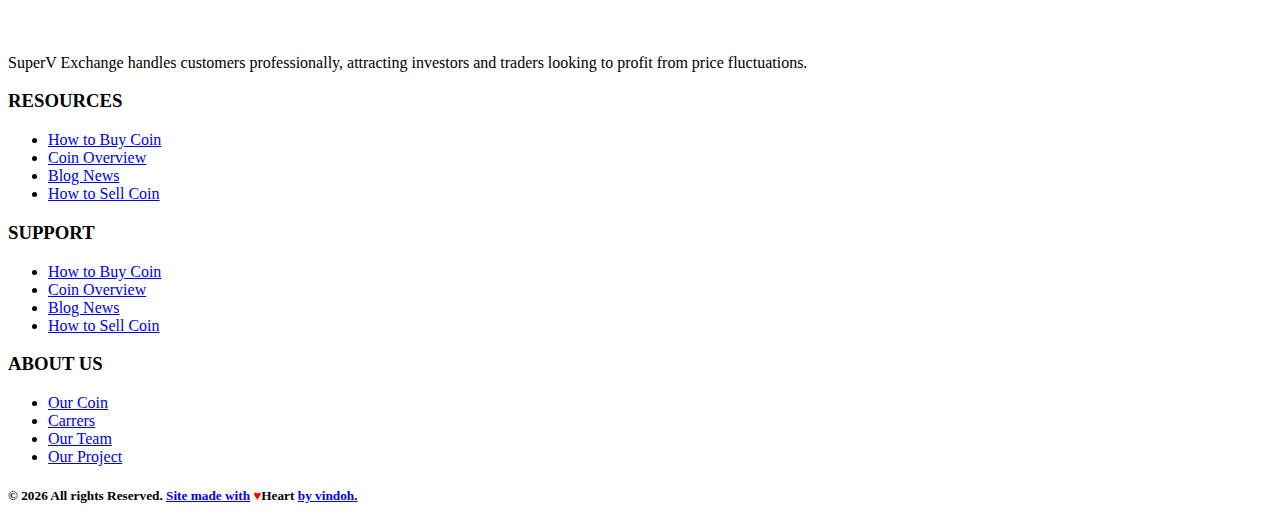
==== commit 4e4b71cb: "Initial commit" ====
--- a/index.html
+++ b/index.html
@@ -117,7 +117,7 @@
                             </ul>
                             <ul class="navbar-nav justify-content-end">
                                 <li class="nav-item">
-                                    <a class="nav-link" href="https://wa.me/233542023109">Start a trade</a>
+                                    <a class="nav-link" href="https://wa.me/233542023109">WhatsApp Us</a>
                                 </li>
                             </ul>
                         </div>
